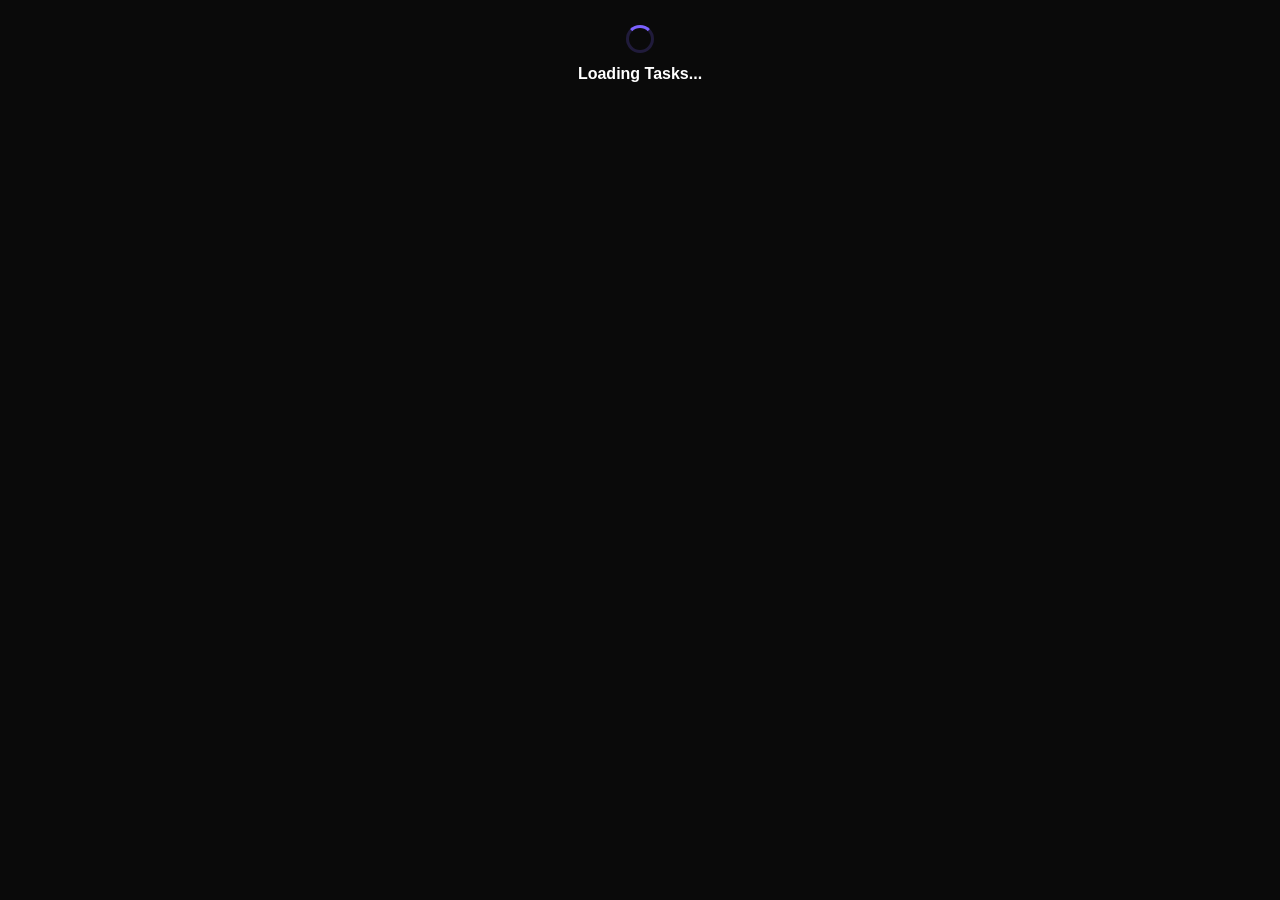
==== tasks.html @ 9cd91ea8 "Create tasks.html" ====
<!DOCTYPE html>
<html lang="en">
<head>
    <meta charset="UTF-8">
    <meta name="viewport" content="width=device-width, initial-scale=1.0">
    <title>Task Tracker Dashboard</title>
    <link rel="stylesheet" href="styles.css">
</head>
<body>
    <div class="dashboard-container">
        
        <div class="sticky-top-section">
            <div class="sticky-top-content">
                
                <div id="header-loader" class="header-loader">
                    <div class="spinner"></div>
                    <h2>Loading Tasks...</h2>
                </div>

                <div id="header-content" class="header-content" style="display: none;">
                    <header class="header">
                        
                        <div class="header-status-row">
                            <div class="status-group">
                                <div id="tasks-status" class="last-updated" style="color: #E74C3C; font-weight: bold;"></div>
                            </div>
                        </div>

                        <div class="header-main-row">
                            <div class="header-left" id="main-title-group">
                                <div class="title-group">
                                    <h1 id="main-project-title" style="display: none;">Loading Project...</h1>
                                    <div class="date-progress-wrapper">
                                        <div class="range-label" id="project-date-range">Calculating dates...</div>
                                    </div>
                                </div>
                            </div>
                            
                            <div class="header-action-row">
                                <select id="project-filter" class="header-action-btn" data-tooltip="Filter by Project" style="display: none;">
                                    <option value="All">All Projects</option>
                                </select>

                                <div class="action-buttons-group">
                                    <button id="view-toggle-btn" class="header-action-btn">
                                        <svg width="16" height="16" viewBox="0 0 24 24" fill="none" stroke="currentColor" stroke-width="2" stroke-linecap="round" stroke-linejoin="round"><path d="M1 12s4-8 11-8 11 8 11 8-4 8-11 8-11-8-11-8z"></path><circle cx="12" cy="12" r="3"></circle></svg>
                                        <span id="view-toggle-text">Hide Completed</span>
                                    </button>

                                    <button class="global-add-btn" id="add-task-btn" onclick="openAddModal()" data-tooltip="Add Custom Task">
                                        <svg width="18" height="18" viewBox="0 0 24 24" fill="none" stroke="currentColor" stroke-width="2" stroke-linecap="round" stroke-linejoin="round"><line x1="12" y1="5" x2="12" y2="19"></line><line x1="5" y1="12" x2="19" y2="12"></line></svg>
                                    </button>
                                </div>
                            </div>
                        </div>
                    </header>
                </div>

            </div>
        </div>

        <div class="calendar-wrapper">
            <div id="tasks-container" class="tasks-container">
                </div>
        </div>
    </div>

    <div id="modal-overlay" class="modal-overlay hidden">
        <div id="add-modal" class="modal hidden">
            <div class="modal-header">
                <h2>Add Custom Task</h2>
                <button class="close-btn" onclick="closeModals()">✕</button>
            </div>
            <div class="modal-body">
                <div class="form-group">
                    <label>Task Name</label>
                    <input type="text" id="add-name" placeholder="Enter task details...">
                </div>

                <div class="form-row">
                    <div class="form-group">
                        <label>Weeks Prior to Start Date</label>
                        <input type="number" id="add-wks" value="0" placeholder="e.g., 4 or -1">
                        <span style="font-size: 0.7rem; color: var(--text-secondary); margin-top: 2px;">Use negative numbers for post-launch tasks.</span>
                    </div>
                </div>

                <div class="form-group">
                    <label>Assignee</label>
                    <input type="text" id="add-assignee" placeholder="e.g., PM, Dev, Client">
                </div>
            </div>
            <div class="modal-footer">
                <button class="save-btn" onclick="saveCustomTask()">Save Task</button>
            </div>
        </div>
    </div>
    
    <script src="tasks.js"></script>
</body>
</html>
---- styles.css ----
/* File: styles.css */
/* Version: V1.37 */
/* Changes: Re-organized mobile CSS orders so #collapse-btn maps securely to order 3, with #stats-toggle-btn mapping to 4. This guarantees they stay side-by-side cleanly in standard calendar mode, and when #collapse-btn is stripped in agenda-mode, #stats-toggle-btn and #event-type-filter naturally fill the row. */
:root {
    --bg-color: #0A0A0A;
    --surface-color: #1E1E2F;
    --card-color: #2A2A40;
    --text-primary: #FFFFFF;
    --text-secondary: #A0A0B0;
    --accent-color: #7B61FF;
    --accent-hover: #9B88FF;
    --invited-color: #FFD166;
    --accepted-color: #06D6A0;
    --border-color: #33334D;
    --weekend-bg: #1A1A27;
}

* { 
    box-sizing: border-box; 
    margin: 0; 
    padding: 0; 
    font-family: -apple-system, BlinkMacSystemFont, "Segoe UI", sans-serif; 
    -ms-overflow-style: none;  
    scrollbar-width: none;  
}

::-webkit-scrollbar { display: none; }

body { background-color: var(--bg-color); color: var(--text-primary); padding: 0 10px 10px 10px; font-size: 14px; overflow-x: hidden; }

.dashboard-container { width: 100%; max-width: 1400px; margin: 0 auto; display: flex; flex-direction: column; gap: 15px; }

/* Full Bleed Opaque Header to mask scrolling */
.sticky-top-section {
    position: sticky;
    top: 0;
    z-index: 100;
    background-color: var(--bg-color); 
    width: 100vw;
    margin-left: calc(-50vw + 50%);
    margin-bottom: 5px; 
    display: flex;
    flex-direction: column;
    align-items: center;
}

.sticky-top-content {
    width: 100%;
    max-width: 1400px;
    padding: 10px 10px 0 10px;
    min-height: 90px;
}

/* Header Loader Overlay */
.header-loader {
    display: flex;
    flex-direction: column;
    align-items: center;
    justify-content: center;
    padding: 15px 0;
    gap: 12px;
    background: var(--bg-color); 
}
.spinner {
    width: 28px;
    height: 28px;
    border: 3px solid rgba(123, 97, 255, 0.2);
    border-radius: 50%;
    border-top-color: var(--accent-color);
    animation: spin 1s linear infinite;
}
.header-loader h2 { font-size: 1rem; color: var(--text-primary); font-weight: 600; }
@keyframes spin { 100% { transform: rotate(360deg); } }

/* Header Layout System */
.header {
    display: flex;
    flex-direction: column;
    gap: 5px;
    padding: 5px 0 15px 0;
    background-color: var(--bg-color);
    width: 100%;
}

.header-status-row {
    display: flex;
    justify-content: flex-end;
    width: 100%;
}

.header-main-row {
    display: flex;
    justify-content: space-between;
    align-items: flex-end;
    width: 100%;
    flex-wrap: wrap;
    gap: 15px;
}

.header-left { display: flex; align-items: center; flex: 1; min-width: 220px; }
.date-progress-wrapper { display: flex; flex-direction: column; gap: 6px; width: 100%; max-width: 300px;}
.range-label { font-size: 0.9rem; font-weight: 500; color: var(--text-primary); margin-top: 0; }

.progress-container { display: flex; flex-direction: column; gap: 4px; width: 100%; }
.progress-bar { height: 4px; background: rgba(255,255,255,0.1); border-radius: 2px; position: relative; width: 100%; }
.progress-fill { height: 100%; background: var(--accent-color); border-radius: 2px; width: 0%; }
.progress-marker { width: 2px; height: 10px; background: #FFF; position: absolute; top: -3px; left: 0%; transform: translateX(-50%); border-radius: 1px; }
.progress-text { font-size: 0.7rem; color: var(--text-secondary); font-weight: 600; text-transform: uppercase; letter-spacing: 0.5px; }

.status-group { text-align: right; margin-bottom: 2px; }
.last-updated { font-size: 0.75rem; color: var(--text-secondary); font-weight: 500; }

.header-action-row {
    display: flex;
    gap: 10px;
    flex-wrap: wrap;
    justify-content: flex-end;
    align-items: flex-end; 
    flex: 2;
}

.action-buttons-group {
    display: flex;
    flex-wrap: wrap;
    gap: 10px;
    justify-content: flex-end;
    align-items: center;
}

.mobile-wrap-group, .mobile-btn-row { display: flex; gap: 10px; }

/* Subtle styling for Dropdowns and Text Actions */
.header-action-btn {
    background-color: rgba(255, 255, 255, 0.03);
    color: var(--text-secondary);
    border: 1px solid transparent;
    padding: 6px 10px;
    border-radius: 6px;
    font-weight: 500;
    font-size: 0.85rem;
    cursor: pointer;
    transition: all 0.2s;
    height: 34px;
    display: flex;
    align-items: center;
    gap: 6px;
    outline: none;
}
.header-action-btn:hover { 
    color: var(--text-primary); 
    background-color: rgba(255, 255, 255, 0.08); 
}

select.header-action-btn {
    appearance: none;
    background: rgba(255, 255, 255, 0.03) url('data:image/svg+xml;utf8,<svg xmlns="http://www.w3.org/2000/svg" width="16" height="16" fill="%23A0A0B0" viewBox="0 0 24 24"><path d="M7 10l5 5 5-5H7z"/></svg>') no-repeat right 8px center;
    padding-right: 30px;
}
select.header-action-btn:hover {
    background: rgba(255, 255, 255, 0.08) url('data:image/svg+xml;utf8,<svg xmlns="http://www.w3.org/2000/svg" width="16" height="16" fill="%23FFFFFF" viewBox="0 0 24 24"><path d="M7 10l5 5 5-5H7z"/></svg>') no-repeat right 8px center;
}
select.header-action-btn option { background-color: var(--surface-color); color: var(--text-primary); }

/* Unified Action Buttons (+ and Upload) */
.global-add-btn, .upload-module {
    background-color: var(--surface-color); 
    color: var(--text-primary);
    border: 1px solid var(--border-color);
    border-radius: 8px;
    display: flex;
    align-items: center;
    justify-content: center;
    cursor: pointer;
    transition: all 0.2s;
    height: 38px;
    font-weight: 600;
    font-size: 0.85rem;
}
.global-add-btn { width: 38px; padding: 0; }
.upload-module { flex-direction: row; gap: 8px; padding: 8px 12px; min-width: auto; }
.global-add-btn:hover, .upload-module:hover { border-color: var(--accent-color); background-color: var(--card-color); }

/* Global Drag Overlay */
.global-drag-overlay {
    position: fixed; top: 0; left: 0; width: 100vw; height: 100vh;
    background: rgba(10, 10, 10, 0.85); z-index: 9999;
    display: flex; justify-content: center; align-items: center;
    opacity: 0; pointer-events: none; transition: opacity 0.2s ease; backdrop-filter: blur(4px);
}
.global-drag-overlay.active { opacity: 1; pointer-events: all; }
.global-drag-overlay.hidden { display: none; }

.drag-overlay-box {
    border: 3px dashed var(--accent-color); border-radius: 16px; padding: 50px 80px;
    background: var(--surface-color); display: flex; flex-direction: column; align-items: center;
    gap: 15px; box-shadow: 0 10px 40px rgba(0,0,0,0.6); max-width: 600px;
}
.drag-overlay-box svg { color: var(--accent-color); width: 64px; height: 64px; }
.drag-overlay-box h2 { font-size: 1.4rem; font-weight: 600; color: var(--text-primary); text-align: center; line-height: 1.4; }

/* Calendar Wrapper & Grid Layout */
.calendar-wrapper { width: 100%; display: flex; flex-direction: column; gap: 5px; }

/* Emphasized Day Title Row */
.grid-headers { 
    display: grid; 
    grid-template-columns: repeat(var(--col-count, 6), 1fr); 
    gap: 5px; 
    padding: 10px 5px;
    background-color: var(--surface-color);
    border: 1px solid var(--border-color);
    border-radius: 8px;
    box-shadow: 0 4px 15px rgba(0,0,0,0.4);
}
.day-label { text-align: center; font-size: 0.85rem; font-weight: bold; color: var(--text-secondary); text-transform: uppercase; }

.calendar-grid { display: flex; flex-direction: column; gap: 10px; background-color: transparent; }

/* Forces ability to scroll to top regardless of calendar depth */
.calendar-bottom-padding { height: 80vh; width: 100%; pointer-events: none; }

/* Stats Toggle Logic */
.calendar-grid.hide-stats .header-totals,
.calendar-grid.hide-stats .event-stats { display: none !important; }

/* Agenda Mode Overrides */
body.agenda-mode #collapse-btn { display: none !important; }

/* 3-Way Cycle Overrides */
/* 1. view-minimized (Ultra-collapsed) */
.calendar-grid.view-minimized .week-container { grid-template-rows: min-content !important; gap: 5px; }
.calendar-grid.view-minimized .spanning-event { display: none !important; }
.calendar-grid.view-minimized .day-bg { grid-row: 1 !important; }

/* 2. view-events (Hide Notes) */
.calendar-grid.view-events .event-notes { display: none !important; }

/* 3. view-notes (Default: Do nothing, let everything show) */

/* 3-Week Look Ahead Highlight Wrapper */
.look-ahead-wrapper {
    position: relative;
    border: 2px solid var(--accent-color);
    border-radius: 8px;
    padding: 20px 8px 8px 8px;
    margin: 15px 0 5px 0;
    background-color: rgba(123, 97, 255, 0.05);
    display: flex;
    flex-direction: column;
    gap: 10px;
}
.look-ahead-title {
    position: absolute;
    top: -12px;
    left: 15px;
    background-color: var(--bg-color);
    color: var(--accent-color);
    padding: 0 10px;
    font-size: 0.9rem;
    font-weight: 700;
    border-radius: 4px;
}

/* Week Level Grid */
.week-container {
    display: grid;
    grid-template-columns: repeat(var(--col-count, 6), 1fr);
    grid-template-rows: min-content minmax(45px, auto); /* Secures body height for completely empty weeks */
    grid-auto-rows: min-content;
    gap: 5px;
    position: relative;
}

/* Day Column Backgrounds & Headers */
.day-bg { background-color: transparent; border: 1px solid var(--border-color); border-radius: 6px; z-index: 0; }
.day-bg.dimmed-empty { border-color: rgba(51, 51, 77, 0.5); }
.today-highlight {
    border: 2px solid var(--accent-color) !important;
    background-color: rgba(123, 97, 255, 0.05) !important;
    opacity: 1 !important;
}

.cell-header { 
    z-index: 1; 
    padding: 6px 8px; 
    border-bottom: 1px solid var(--border-color); 
    background-color: var(--surface-color);
    border-radius: 5px 5px 0 0;
    display: flex; 
    justify-content: space-between; 
    align-items: center; 
}

/* Dynamic State for Headers */
.cell-header.empty-header { 
    background-color: transparent !important; 
    border-bottom-color: rgba(51, 51, 77, 0.5); 
}
.today-header { background: linear-gradient(rgba(123, 97, 255, 0.15), rgba(123, 97, 255, 0.15)), var(--surface-color) !important; }

.header-left-col { font-size: 0.8rem; font-weight: bold; color: var(--text-secondary); display: flex; align-items: center; gap: 8px; }

/* Event Cards & Segments */
/* Utilizing --group-color variable injected by JS to construct unified hover boundaries */
.event-card { 
    background-color: var(--card-color); 
    border-radius: 4px; 
    border: 2px solid transparent; 
    border-left: 3px solid var(--group-color, var(--accent-color)); 
    border-right: 3px solid transparent; 
    transition: transform 0.1s, box-shadow 0.1s, border-color 0.1s; 
    position: relative; 
}
.event-card.multi-day { border-right: 3px solid var(--group-color, var(--accent-color)); }
.event-card.special-event { border-left: 2px solid transparent; }
.event-card:hover { 
    border-color: var(--group-color, var(--accent-color)) !important;
    transform: translateY(-1px); 
    box-shadow: 0 4px 12px rgba(0,0,0,0.3); 
    z-index: 10; 
}

.spanning-event { z-index: 2; padding: 0; }
.day-segment { 
    padding: 6px 8px; 
    display: flex; 
    flex-direction: column; 
    justify-content: flex-start; 
    gap: 4px;
    height: 100%; 
    cursor: pointer; 
    position: relative; 
    transition: background-color 0.1s; 
}
.day-segment:first-child { border-top-left-radius: 4px; border-bottom-left-radius: 4px; }
.day-segment:last-child { border-top-right-radius: 4px; border-bottom-right-radius: 4px; }
.day-segment:hover { background-color: rgba(255, 255, 255, 0.05); }

/* Multi-Day Display Behaviors */
.hidden-title { opacity: 0; transition: opacity 0.2s ease; }
.day-segment:hover .hidden-title { opacity: 1; }

/* Event Text & Icons */
.event-name-wrapper {
    display: flex;
    flex-direction: row-reverse; /* Flips the standard order so titles can claim left-aligned space when stats are removed */
    justify-content: flex-end;
    align-items: center; 
    gap: 6px;
    min-height: 2.6em; /* Forces card wrapper height to ALWAYS equal minimum 2 text lines */
}
.event-name-target { flex: 1; min-width: 0; }
.event-name { 
    font-size: calc(0.8rem - 2px); 
    font-weight: normal; 
    margin-bottom: 0; 
    white-space: normal; 
    word-wrap: break-word; 
    line-height: 1.3;
    max-height: 2.6em;
    display: -webkit-box;
    -webkit-line-clamp: 2;
    -webkit-box-orient: vertical;
    overflow: hidden;
    text-overflow: ellipsis;
}
.project-tag { font-size: 0.65rem; color: var(--text-secondary); opacity: 0.8; margin-top: 2px; text-transform: uppercase; letter-spacing: 0.5px;}

.event-notes {
    font-size: calc(0.8rem - 2px);
    color: rgba(255, 255, 255, 0.6);
    font-style: italic;
    margin-top: 0;
    margin-bottom: 0;
    white-space: pre-wrap;
    word-wrap: break-word;
    line-height: 1.25;
}

/* Circular Stats & Type Icons */
.event-stats, .header-totals { display: flex; flex-direction: row; justify-content: flex-end; align-items: center; gap: 2px; font-size: 0.75rem; font-weight: 600; }
.stat-circle { 
    display: inline-flex; justify-content: center; align-items: center; 
    width: 20px; height: 20px; border-radius: 50%; border: 1.5px solid; 
    font-size: 0.7rem; cursor: pointer;
    transition: transform 0.2s ease, box-shadow 0.2s ease;
}
.stat-circle:hover {
    transform: scale(1.15);
    box-shadow: 0 2px 5px rgba(0,0,0,0.3);
    z-index: 2;
}
.accepted-circle { border-color: var(--accepted-color); color: var(--accepted-color); }
.invited-circle { border-color: var(--invited-color); color: var(--invited-color); }

.type-icon { display: flex; align-items: center; justify-content: center; flex-shrink: 0; margin-top: -1px; color: #4A90E2;}

/* Agenda View Styles */
.agenda-week-container { display: flex; flex-direction: column; gap: 0; }
.agenda-day-row { display: flex; gap: 15px; padding: 12px 10px; border-bottom: 1px solid var(--border-color); }
.agenda-day-row.today-agenda-row { background-color: rgba(123, 97, 255, 0.05); border-left: 3px solid var(--accent-color); }
.agenda-day-row.empty-agenda-row { opacity: 0.5; }

.agenda-day-left { width: 50px; flex-shrink: 0; display: flex; flex-direction: column; align-items: center; justify-content: flex-start; }
.agenda-date { font-size: 1.1rem; font-weight: bold; color: var(--text-primary); }
.agenda-day-name { font-size: 0.8rem; color: var(--text-secondary); text-transform: uppercase; }

.agenda-daily-stats { display: flex; gap: 4px; margin-top: 8px; justify-content: center; flex-wrap: wrap; }
.calendar-grid.hide-stats .agenda-daily-stats { display: none !important; }

.agenda-day-right { flex: 1; display: flex; flex-direction: column; gap: 8px; min-width: 0; justify-content: center; }
.agenda-empty-text { font-size: 0.85rem; font-style: italic; color: var(--text-secondary); padding: 5px 0; }

.agenda-event-card { 
    background: var(--card-color); 
    border-left: 4px solid transparent; 
    border-radius: 6px; 
    position: relative;
    transition: transform 0.1s, box-shadow 0.1s; 
}
.agenda-event-card:hover { transform: translateY(-1px); box-shadow: 0 4px 12px rgba(0,0,0,0.3); z-index: 10; }
.agenda-event-card .day-segment { padding: 8px 10px; }

/* Modals */
.modal-overlay { position: fixed; top: 0; left: 0; width: 100%; height: 100%; background: rgba(0,0,0,0.7); z-index: 1000; display: flex; justify-content: center; align-items: center; }
.modal-overlay.hidden { display: none; }
.modal { 
    background: var(--surface-color); 
    width: 90%; 
    max-width: 400px; 
    border-radius: 10px; 
    border: 1px solid var(--border-color); 
    box-shadow: 0 10px 30px rgba(0,0,0,0.5); 
    display: flex;
    flex-direction: column;
    max-height: 85vh; /* Bounds the modal frame so internal body can scroll */
}
.modal.hidden { display: none; }
.modal-header { display: flex; justify-content: space-between; align-items: center; padding: 15px 20px; background: rgba(0,0,0,0.2); border-bottom: 1px solid var(--border-color); flex-shrink: 0; }
.modal-header h2 { font-size: 1.1rem; }
.close-btn { background: none; border: none; color: var(--text-secondary); font-size: 1.2rem; cursor: pointer; }
.close-btn:hover { color: white; }

.modal-body { 
    padding: 20px; 
    display: flex; 
    flex-direction: column; 
    gap: 15px; 
    overflow-y: auto; /* Activates internal scrolling */
    flex: 1;
}

.modal-footer {
    display: flex; 
    justify-content: space-between; 
    align-items: center; 
    gap: 10px;
    padding: 15px 20px;
    background: var(--surface-color);
    border-top: 1px solid var(--border-color);
    flex-shrink: 0;
}

.form-row { display: flex; gap: 15px; }
.form-group { display: flex; flex-direction: column; gap: 5px; flex: 1; }
.form-group label { font-size: 0.8rem; color: var(--text-secondary); font-weight: 600; }
.form-group input, .form-group textarea, .form-group select { width: 100%; background: var(--bg-color); border: 1px solid var(--border-color); color: white; padding: 10px; border-radius: 6px; font-size: 0.9rem; outline: none; }
.form-group input:focus, .form-group textarea:focus, .form-group select:focus { border-color: var(--accent-color); }
.form-group textarea { resize: vertical; }

/* Fully Clickable Native Date Inputs */
input[type="date"] { position: relative; cursor: pointer; }
input[type="date"]::-webkit-calendar-picker-indicator { position: absolute; top: 0; left: 0; width: 100%; height: 100%; opacity: 0; cursor: pointer; background: transparent; color: transparent; }

/* Modal Footer Actions */
.save-btn { background: var(--accent-color); color: white; border: none; padding: 12px; border-radius: 6px; font-weight: bold; cursor: pointer; transition: background 0.2s; flex: 1;}
.save-btn:hover { background: var(--accent-hover); }
.delete-btn { background: transparent; color: #E74C3C; border: 1px solid #E74C3C; padding: 12px; border-radius: 6px; font-weight: bold; cursor: pointer; transition: background 0.2s; flex: 1;}
.delete-btn:hover { background: rgba(231, 76, 60, 0.1); }

/* Imported Note */
.imported-note { display: flex; align-items: center; justify-content: center; gap: 8px; background-color: rgba(255, 255, 255, 0.05); border-radius: 6px; padding: 10px; font-size: 0.85rem; color: var(--text-secondary); font-weight: 600; flex: 1; height: 100%; }

/* Dynamic Daily Stat Editors */
.daily-stats-list { display: flex; flex-direction: column; gap: 12px; padding-top: 5px; }
.daily-stat-row { display: flex; flex-direction: column; gap: 8px; padding-bottom: 12px; border-bottom: 1px solid rgba(255,255,255,0.05); transition: background-color 0.3s; }
.daily-stat-row:last-child { border-bottom: none; padding-bottom: 0; }

.daily-stat-row.single-day-mode { border-bottom: none; padding-bottom: 0; }

.daily-stat-row.highlighted-row {
    background-color: rgba(123, 97, 255, 0.15);
    border: 1px solid var(--accent-color);
    border-radius: 6px;
    padding: 10px;
    margin: 0 -5px; 
}
.daily-stat-row-top { display: flex; align-items: center; gap: 15px; }
.stat-date-label { width: 45px; font-size: 0.8rem; font-weight: bold; color: var(--text-secondary); }
.edit-note-input { width: 100%; background: var(--bg-color); border: 1px solid var(--border-color); color: white; padding: 10px; border-radius: 6px; font-size: 0.9rem; outline: none; resize: vertical; }
.edit-note-input:focus { border-color: var(--accent-color); }

/* Inline Stat Editors */
.inline-edit-input {
    width: 24px;
    height: 20px;
    font-size: 0.75rem;
    font-weight: bold;
    text-align: center;
    border: none;
    border-radius: 10px;
    background: #FFFFFF;
    color: #000000;
    outline: none;
    -moz-appearance: textfield; /* Hides arrows in Firefox */
}

/* Hides up/down arrows in Chrome/Safari/Edge */
.inline-edit-input::-webkit-outer-spin-button,
.inline-edit-input::-webkit-inner-spin-button {
    -webkit-appearance: none;
    margin: 0;
}

/* Instant CSS Tooltips */
[data-tooltip] {
    position: relative;
}
[data-tooltip]::before {
    content: attr(data-tooltip);
    position: absolute;
    bottom: 100%;
    left: 50%;
    transform: translateX(-50%) translateY(4px);
    margin-bottom: 6px;
    padding: 4px 6px; /* Reduced padding */
    background: #FFFFFF;
    color: #000000;
    font-size: 0.65rem; /* Reduced font size */
    font-weight: 700;
    white-space: nowrap;
    border-radius: 4px;
    opacity: 0;
    visibility: hidden;
    transition: opacity 0.15s ease, transform 0.15s ease;
    pointer-events: none;
    z-index: 9999;
    box-shadow: 0 4px 12px rgba(0,0,0,0.3);
}
[data-tooltip]:hover::before {
    opacity: 1;
    visibility: visible;
    transform: translateX(-50%) translateY(0);
}
.event-name-target[data-tooltip]::before {
    white-space: normal;
    width: max-content;
    max-width: 220px;
    text-align: center;
    font-weight: 500;
}

/* Mobile Media Queries */
@media (max-width: 768px) {
    .header-action-row { display: flex; flex-direction: column; align-items: stretch; }
    #project-filter { width: 100%; margin-bottom: 5px; }
    
    .action-buttons-group { width: 100%; justify-content: flex-start; }
    .action-buttons-group > * { flex: 0 0 auto; }

    /* Default Calendar Mobile Layout */
    #view-toggle-btn { width: 100%; order: 1; justify-content: center; }
    #event-type-filter { width: 100%; order: 2; }
    #collapse-btn { width: calc(50% - 5px); order: 3; justify-content: center; }
    #stats-toggle-btn { width: calc(50% - 5px); order: 4; justify-content: center; }
    #upload-btn { width: calc(50% - 5px); order: 5; justify-content: center; }
    .global-add-btn { width: calc(50% - 5px); order: 6; justify-content: center; }

    /* Default Agenda Mobile Layout */
    body.agenda-mode #event-type-filter { width: calc(50% - 5px); order: 2; }
    body.agenda-mode #stats-toggle-btn { width: calc(50% - 5px); order: 4; }
    body.agenda-mode #collapse-btn { display: none !important; }
}
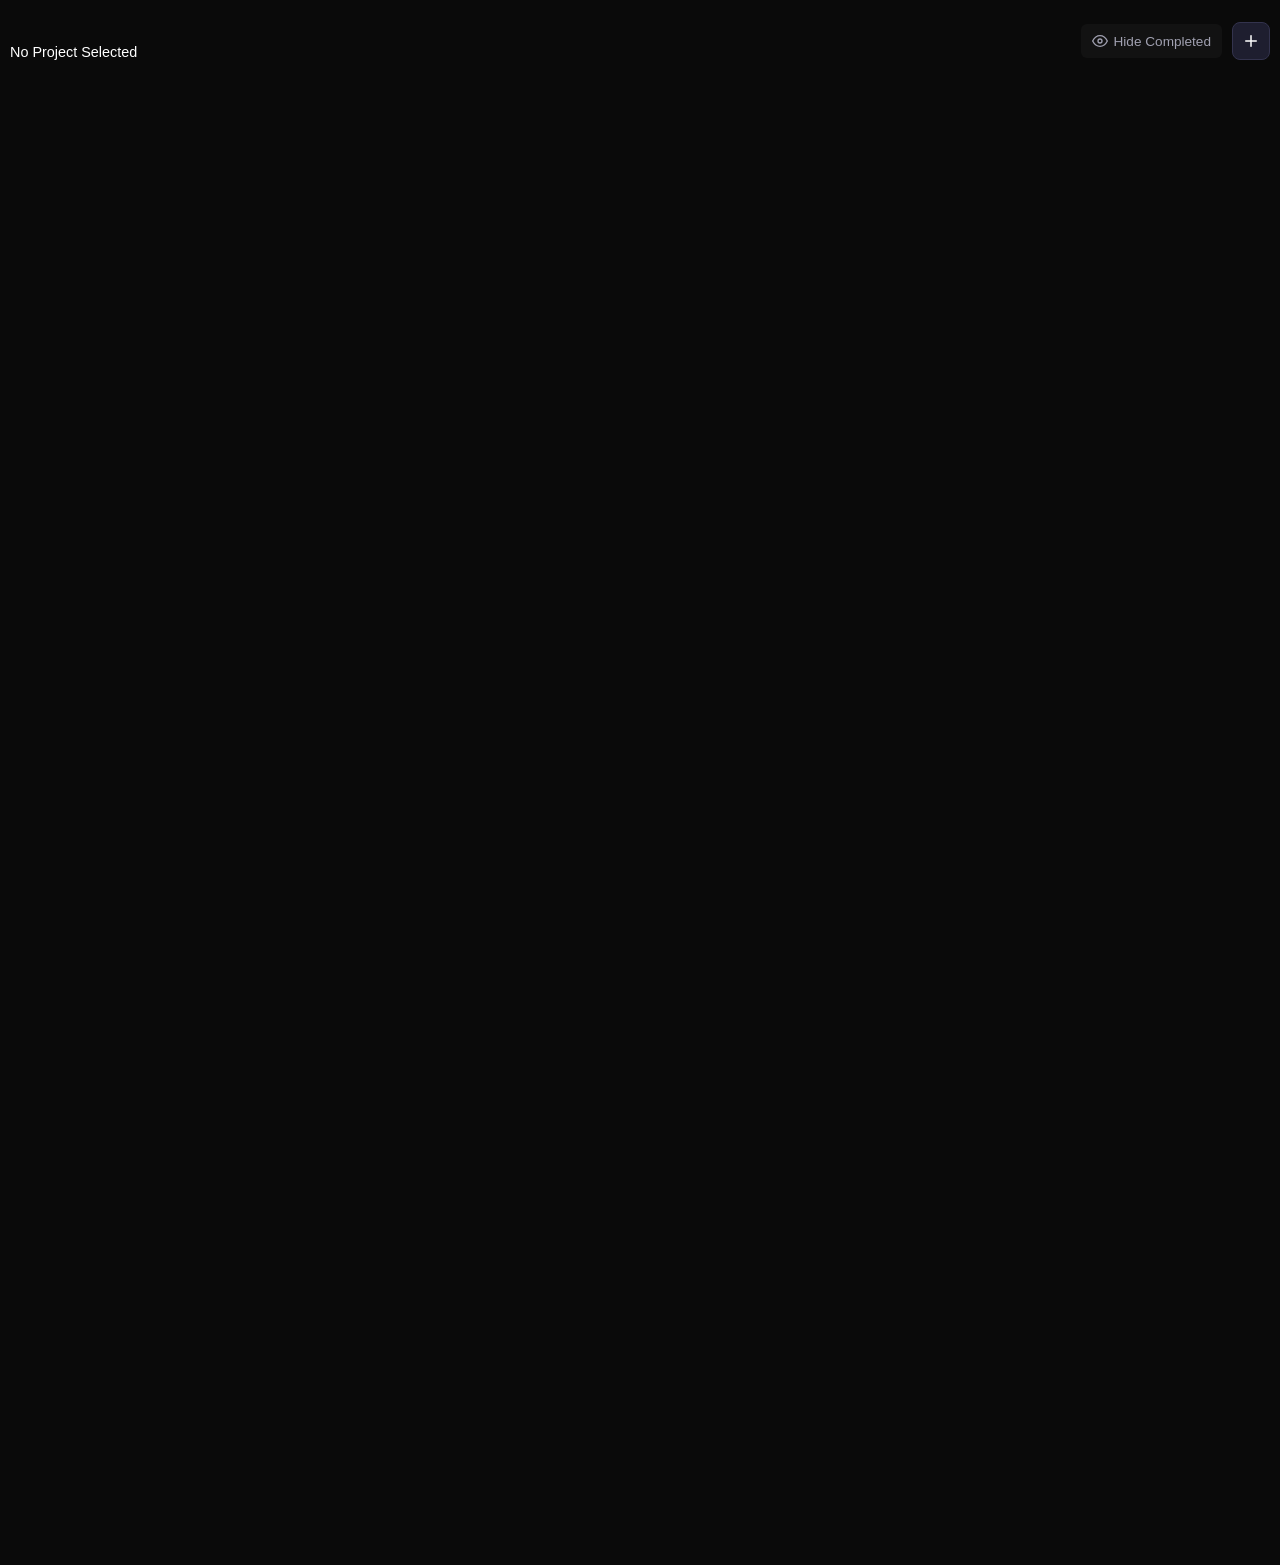
==== commit a363d6f3: "Update tasks.html" ====
--- a/tasks.html
+++ b/tasks.html
@@ -62,6 +62,7 @@
         <div class="calendar-wrapper">
             <div id="tasks-container" class="tasks-container">
                 </div>
+            <div class="calendar-bottom-padding"></div>
         </div>
     </div>
 
--- a/styles.css
+++ b/styles.css
@@ -1,6 +1,6 @@
 /* File: styles.css */
-/* Version: V1.37 */
-/* Changes: Re-organized mobile CSS orders so #collapse-btn maps securely to order 3, with #stats-toggle-btn mapping to 4. This guarantees they stay side-by-side cleanly in standard calendar mode, and when #collapse-btn is stripped in agenda-mode, #stats-toggle-btn and #event-type-filter naturally fill the row. */
+/* Version: V1.38 */
+/* Changes: Preserved entire calendar structural CSS. Appended specific task-tracker modular UI elements (.task-card, .task-notes-wrapper, .task-checkbox) to cleanly piggyback on the native variable system and dark mode schema. */
 :root {
     --bg-color: #0A0A0A;
     --surface-color: #1E1E2F;
@@ -234,8 +234,6 @@
 
 /* 2. view-events (Hide Notes) */
 .calendar-grid.view-events .event-notes { display: none !important; }
-
-/* 3. view-notes (Default: Do nothing, let everything show) */
 
 /* 3-Week Look Ahead Highlight Wrapper */
 .look-ahead-wrapper {
@@ -560,6 +558,156 @@
     font-weight: 500;
 }
 
+/* ===== TASK TRACKER SPECIFIC STYLES ===== */
+
+.tasks-container {
+    display: flex;
+    flex-direction: column;
+    gap: 8px;
+    padding-bottom: 80vh; /* Scroll padding */
+}
+
+.empty-agenda-text {
+    text-align: center;
+    padding: 40px 20px;
+    font-size: 1.1rem;
+    color: var(--text-secondary);
+    font-style: italic;
+    background: rgba(255,255,255,0.02);
+    border-radius: 8px;
+    border: 1px dashed var(--border-color);
+}
+
+.task-card {
+    background-color: var(--card-color);
+    border-radius: 6px;
+    border-left: 4px solid var(--border-color);
+    border-right: 1px solid var(--border-color);
+    border-top: 1px solid var(--border-color);
+    border-bottom: 1px solid var(--border-color);
+    padding: 12px 15px;
+    display: flex;
+    flex-direction: column;
+    gap: 10px;
+    transition: border-color 0.2s, background-color 0.2s;
+}
+
+.task-card.task-past-due {
+    border-left: 4px solid #E74C3C;
+    background-color: rgba(231, 76, 60, 0.05);
+}
+
+.task-card.task-look-ahead {
+    border-left: 4px solid var(--accent-color);
+}
+
+.task-card.task-completed {
+    opacity: 0.5;
+    border-left: 4px solid var(--accepted-color);
+}
+.task-card.task-completed .task-name {
+    text-decoration: line-through;
+}
+
+.task-header {
+    display: flex;
+    align-items: flex-start;
+    gap: 15px;
+}
+
+.task-checkbox {
+    width: 22px;
+    height: 22px;
+    cursor: pointer;
+    accent-color: var(--accent-color);
+    flex-shrink: 0;
+    margin-top: 2px;
+}
+
+.task-info {
+    display: flex;
+    flex-direction: column;
+    gap: 4px;
+    flex: 1;
+    min-width: 0;
+}
+
+.task-title-row {
+    display: flex;
+    align-items: center;
+    gap: 10px;
+    flex-wrap: wrap;
+}
+
+.task-name {
+    font-size: 1rem;
+    font-weight: 600;
+    color: var(--text-primary);
+}
+
+.task-assignee-badge {
+    background: rgba(255,255,255,0.1);
+    color: var(--text-secondary);
+    padding: 2px 8px;
+    border-radius: 10px;
+    font-size: 0.7rem;
+    font-weight: 700;
+    text-transform: uppercase;
+}
+
+.task-project-badge {
+    background: var(--accent-color);
+    color: white;
+    padding: 2px 8px;
+    border-radius: 4px;
+    font-size: 0.7rem;
+    font-weight: 600;
+}
+
+.task-meta-row {
+    display: flex;
+    align-items: center;
+    gap: 10px;
+}
+
+.task-date {
+    font-size: 0.8rem;
+    font-weight: 600;
+    color: var(--text-secondary);
+}
+
+.text-danger {
+    color: #E74C3C !important;
+}
+
+.task-notes-wrapper {
+    margin-left: 37px; /* Align with text, bypassing checkbox */
+}
+
+.task-notes-input {
+    width: 100%;
+    background: rgba(255,255,255,0.03);
+    border: 1px solid transparent;
+    color: var(--text-primary);
+    padding: 8px 10px;
+    border-radius: 6px;
+    font-size: 0.85rem;
+    resize: vertical;
+    min-height: 40px;
+    transition: all 0.2s ease;
+    font-style: italic;
+}
+
+.task-notes-input:focus {
+    border-color: var(--accent-color);
+    background: var(--bg-color);
+    outline: none;
+}
+
+.task-notes-input:hover:not(:focus) {
+    background: rgba(255,255,255,0.06);
+}
+
 /* Mobile Media Queries */
 @media (max-width: 768px) {
     .header-action-row { display: flex; flex-direction: column; align-items: stretch; }
@@ -569,9 +717,9 @@
     .action-buttons-group > * { flex: 0 0 auto; }
 
     /* Default Calendar Mobile Layout */
+    #collapse-btn { width: calc(50% - 5px); order: 3; justify-content: center; }
     #view-toggle-btn { width: 100%; order: 1; justify-content: center; }
     #event-type-filter { width: 100%; order: 2; }
-    #collapse-btn { width: calc(50% - 5px); order: 3; justify-content: center; }
     #stats-toggle-btn { width: calc(50% - 5px); order: 4; justify-content: center; }
     #upload-btn { width: calc(50% - 5px); order: 5; justify-content: center; }
     .global-add-btn { width: calc(50% - 5px); order: 6; justify-content: center; }
@@ -580,4 +728,6 @@
     body.agenda-mode #event-type-filter { width: calc(50% - 5px); order: 2; }
     body.agenda-mode #stats-toggle-btn { width: calc(50% - 5px); order: 4; }
     body.agenda-mode #collapse-btn { display: none !important; }
-}
+
+    .task-notes-wrapper { margin-left: 0; }
+}
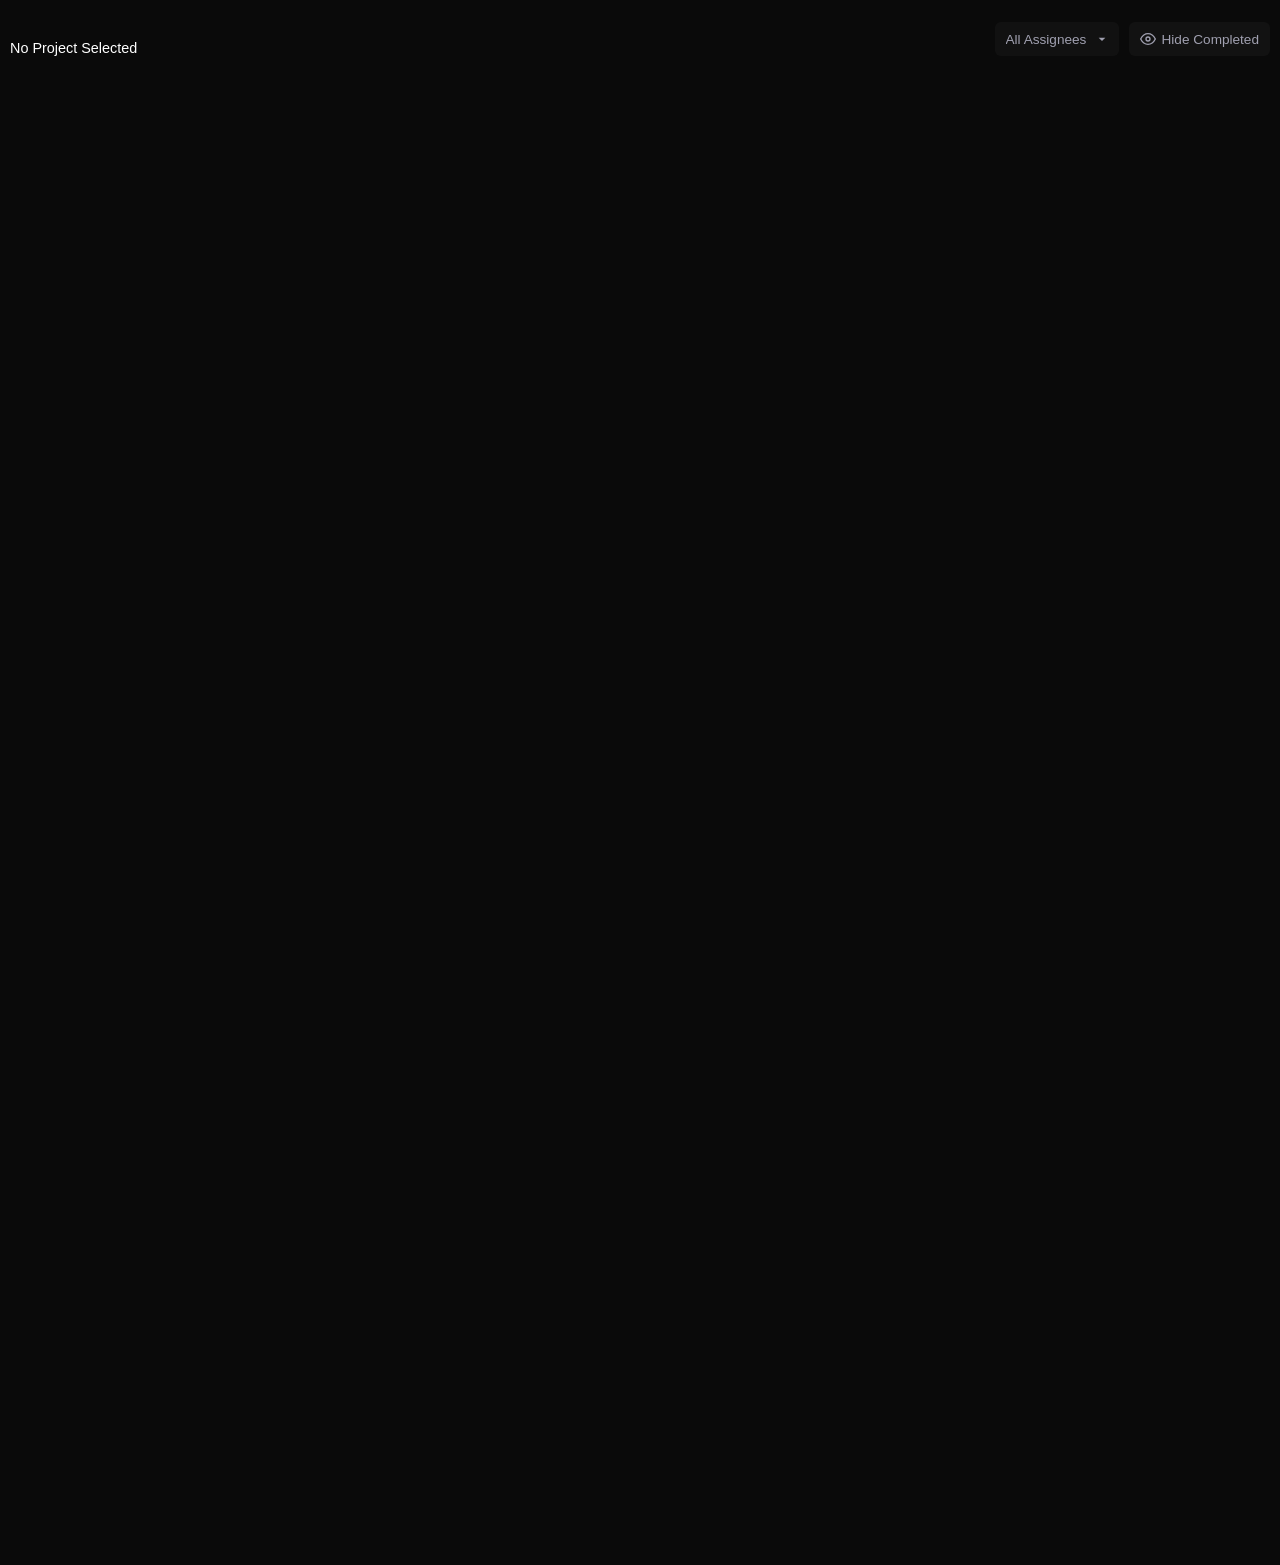
==== commit 3a6827fa: "Update tasks.html" ====
--- a/tasks.html
+++ b/tasks.html
@@ -37,18 +37,18 @@
                             </div>
                             
                             <div class="header-action-row">
-                                <select id="project-filter" class="header-action-btn" data-tooltip="Filter by Project" style="display: none;">
-                                    <option value="All">All Projects</option>
-                                </select>
+                                <div class="action-buttons-group">
+                                    <select id="project-filter" class="header-action-btn" data-tooltip="Filter by Project" style="display: none;">
+                                        <option value="All">All Projects</option>
+                                    </select>
 
-                                <div class="action-buttons-group">
+                                    <select id="assignee-filter" class="header-action-btn" data-tooltip="Filter by Assignee">
+                                        <option value="All">All Assignees</option>
+                                        </select>
+
                                     <button id="view-toggle-btn" class="header-action-btn">
                                         <svg width="16" height="16" viewBox="0 0 24 24" fill="none" stroke="currentColor" stroke-width="2" stroke-linecap="round" stroke-linejoin="round"><path d="M1 12s4-8 11-8 11 8 11 8-4 8-11 8-11-8-11-8z"></path><circle cx="12" cy="12" r="3"></circle></svg>
                                         <span id="view-toggle-text">Hide Completed</span>
-                                    </button>
-
-                                    <button class="global-add-btn" id="add-task-btn" onclick="openAddModal()" data-tooltip="Add Custom Task">
-                                        <svg width="18" height="18" viewBox="0 0 24 24" fill="none" stroke="currentColor" stroke-width="2" stroke-linecap="round" stroke-linejoin="round"><line x1="12" y1="5" x2="12" y2="19"></line><line x1="5" y1="12" x2="19" y2="12"></line></svg>
                                     </button>
                                 </div>
                             </div>
@@ -73,22 +73,16 @@
                 <button class="close-btn" onclick="closeModals()">✕</button>
             </div>
             <div class="modal-body">
+                <input type="hidden" id="add-target-date">
+                
                 <div class="form-group">
                     <label>Task Name</label>
                     <input type="text" id="add-name" placeholder="Enter task details...">
                 </div>
 
-                <div class="form-row">
-                    <div class="form-group">
-                        <label>Weeks Prior to Start Date</label>
-                        <input type="number" id="add-wks" value="0" placeholder="e.g., 4 or -1">
-                        <span style="font-size: 0.7rem; color: var(--text-secondary); margin-top: 2px;">Use negative numbers for post-launch tasks.</span>
-                    </div>
-                </div>
-
                 <div class="form-group">
                     <label>Assignee</label>
-                    <input type="text" id="add-assignee" placeholder="e.g., PM, Dev, Client">
+                    <input type="text" id="add-assignee" placeholder="e.g., CGO, CGAO, CGS, PCC">
                 </div>
             </div>
             <div class="modal-footer">
--- a/styles.css
+++ b/styles.css
@@ -731,3 +731,169 @@
 
     .task-notes-wrapper { margin-left: 0; }
 }
+
+/* ===== TASK TRACKER SPECIFIC STYLES ===== */
+
+.tasks-container {
+    display: flex;
+    flex-direction: column;
+    gap: 0;
+}
+
+.empty-agenda-text {
+    text-align: center;
+    padding: 40px 20px;
+    font-size: 1.1rem;
+    color: var(--text-secondary);
+    font-style: italic;
+    background: rgba(255,255,255,0.02);
+    border-radius: 8px;
+    border: 1px dashed var(--border-color);
+}
+
+.task-category-header {
+    font-size: 1.05rem;
+    font-weight: 700;
+    color: var(--accent-hover);
+    margin-top: 15px;
+    margin-bottom: 5px;
+    padding-bottom: 4px;
+    border-bottom: 1px solid rgba(255,255,255,0.05);
+    text-transform: uppercase;
+    letter-spacing: 1px;
+}
+
+.task-category-header:first-child {
+    margin-top: 0;
+}
+
+.task-subcategory-header {
+    font-size: 0.85rem;
+    font-weight: 600;
+    color: var(--text-secondary);
+    margin-top: 8px;
+    margin-bottom: 6px;
+    margin-left: 10px;
+    text-transform: uppercase;
+}
+
+.task-row {
+    display: flex;
+    flex-direction: column;
+    gap: 8px;
+    padding: 8px 10px;
+    margin-bottom: 4px;
+    background: rgba(255, 255, 255, 0.02);
+    border-radius: 6px;
+    border-left: 3px solid transparent;
+    transition: background 0.2s, opacity 0.2s;
+}
+
+.task-row:hover {
+    background: rgba(255, 255, 255, 0.05);
+}
+
+.task-row.past-due {
+    border-left-color: #E74C3C;
+    background: rgba(231, 76, 60, 0.05);
+}
+
+.task-row.completed {
+    opacity: 0.4;
+    border-left-color: var(--accepted-color);
+}
+
+.task-row.completed .task-name {
+    text-decoration: line-through;
+}
+
+.task-main-line {
+    display: flex;
+    align-items: center;
+    gap: 12px;
+}
+
+.task-checkbox-lg {
+    width: 20px;
+    height: 20px;
+    cursor: pointer;
+    accent-color: var(--accent-color);
+    flex-shrink: 0;
+}
+
+.task-assignee-large {
+    background: rgba(255,255,255,0.08);
+    color: var(--text-primary);
+    padding: 4px 10px;
+    border-radius: 6px;
+    font-size: 0.85rem;
+    font-weight: 700;
+    text-transform: uppercase;
+    flex-shrink: 0;
+    min-width: 60px;
+    text-align: center;
+}
+
+.task-name {
+    font-size: 1rem;
+    font-weight: 500;
+    color: var(--text-primary);
+    flex: 1;
+    line-height: 1.3;
+}
+
+.text-danger {
+    color: #E74C3C !important;
+}
+
+.task-project-badge {
+    background: var(--accent-color);
+    color: white;
+    padding: 2px 6px;
+    border-radius: 4px;
+    font-size: 0.65rem;
+    font-weight: 600;
+    margin-left: 6px;
+    vertical-align: middle;
+}
+
+.note-toggle-btn {
+    background: transparent;
+    border: none;
+    color: var(--accent-color);
+    font-size: 0.85rem;
+    font-weight: 600;
+    cursor: pointer;
+    padding: 4px 8px;
+    border-radius: 4px;
+    transition: background 0.2s;
+    flex-shrink: 0;
+}
+
+.note-toggle-btn:hover {
+    background: rgba(123, 97, 255, 0.15);
+}
+
+.task-note-container {
+    padding-left: 42px; /* Indents to align under task name, past checkbox */
+    padding-right: 10px;
+}
+
+.task-notes-input-dark {
+    width: 100%;
+    background: var(--bg-color);
+    border: 1px solid var(--border-color);
+    color: var(--text-primary);
+    padding: 10px 12px;
+    border-radius: 6px;
+    font-size: 0.9rem;
+    font-style: italic;
+    resize: vertical;
+    min-height: 60px;
+    outline: none;
+    transition: border-color 0.2s;
+}
+
+.task-notes-input-dark:focus {
+    border-color: var(--accent-color);
+}
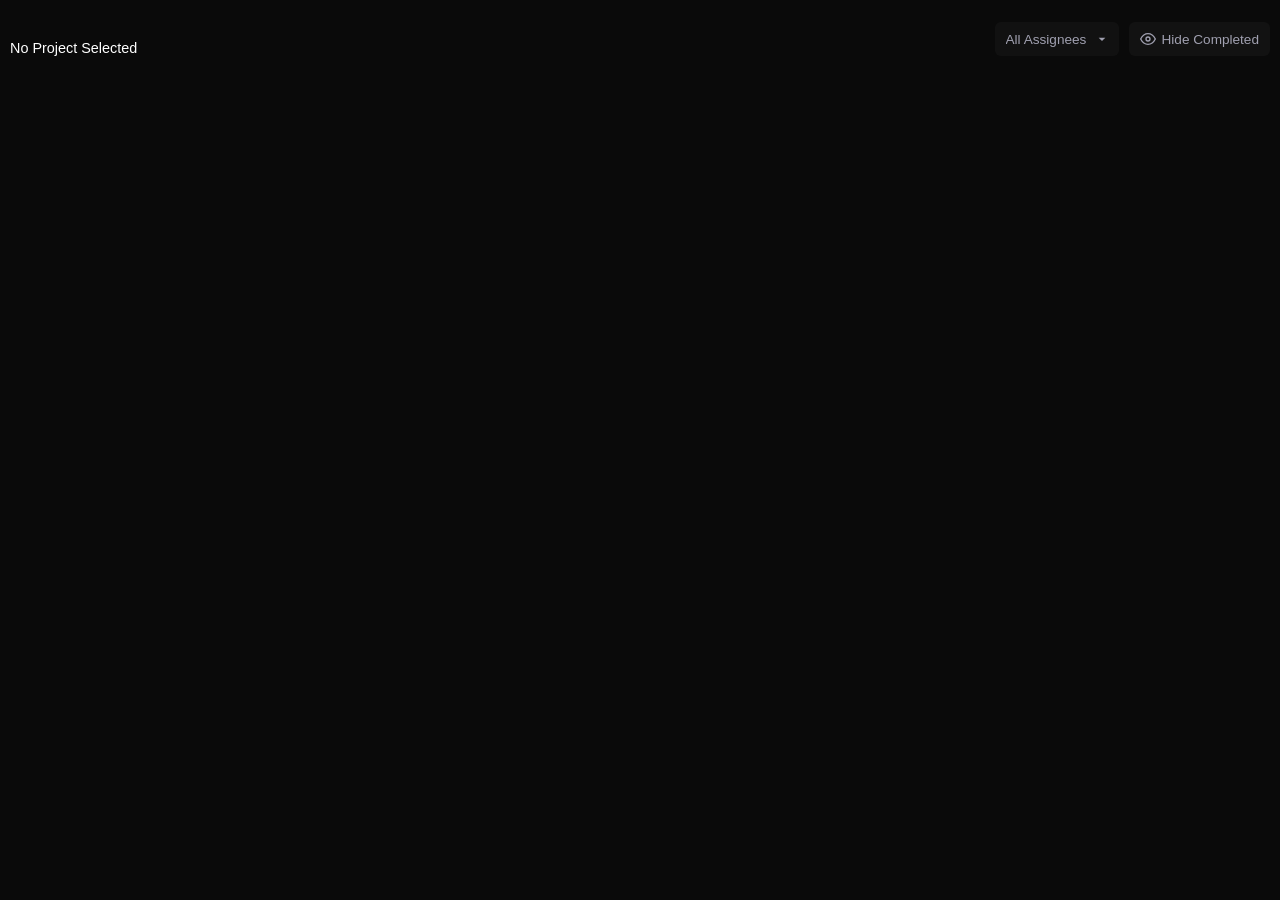
==== commit d23b2ec1: "Update tasks.html" ====
--- a/tasks.html
+++ b/tasks.html
@@ -69,7 +69,7 @@
     <div id="modal-overlay" class="modal-overlay hidden">
         <div id="add-modal" class="modal hidden">
             <div class="modal-header">
-                <h2>Add Custom Task</h2>
+                <h2 id="add-modal-title">Add Task</h2>
                 <button class="close-btn" onclick="closeModals()">✕</button>
             </div>
             <div class="modal-body">
--- a/styles.css
+++ b/styles.css
@@ -1,6 +1,6 @@
 /* File: styles.css */
-/* Version: V1.38 */
-/* Changes: Preserved entire calendar structural CSS. Appended specific task-tracker modular UI elements (.task-card, .task-notes-wrapper, .task-checkbox) to cleanly piggyback on the native variable system and dark mode schema. */
+/* Version: V1.39 */
+/* Changes: Unified stylesheet containing all structural, modal, Calendar, Agenda, and Implementation Task Tracker layout properties. */
 :root {
     --bg-color: #0A0A0A;
     --surface-color: #1E1E2F;
@@ -234,6 +234,8 @@
 
 /* 2. view-events (Hide Notes) */
 .calendar-grid.view-events .event-notes { display: none !important; }
+
+/* 3. view-notes (Default: Do nothing, let everything show) */
 
 /* 3-Week Look Ahead Highlight Wrapper */
 .look-ahead-wrapper {
@@ -393,7 +395,7 @@
 
 .type-icon { display: flex; align-items: center; justify-content: center; flex-shrink: 0; margin-top: -1px; color: #4A90E2;}
 
-/* Agenda View Styles */
+/* Agenda View Styles (Calendar Site) */
 .agenda-week-container { display: flex; flex-direction: column; gap: 0; }
 .agenda-day-row { display: flex; gap: 15px; padding: 12px 10px; border-bottom: 1px solid var(--border-color); }
 .agenda-day-row.today-agenda-row { background-color: rgba(123, 97, 255, 0.05); border-left: 3px solid var(--accent-color); }
@@ -558,179 +560,6 @@
     font-weight: 500;
 }
 
-/* ===== TASK TRACKER SPECIFIC STYLES ===== */
-
-.tasks-container {
-    display: flex;
-    flex-direction: column;
-    gap: 8px;
-    padding-bottom: 80vh; /* Scroll padding */
-}
-
-.empty-agenda-text {
-    text-align: center;
-    padding: 40px 20px;
-    font-size: 1.1rem;
-    color: var(--text-secondary);
-    font-style: italic;
-    background: rgba(255,255,255,0.02);
-    border-radius: 8px;
-    border: 1px dashed var(--border-color);
-}
-
-.task-card {
-    background-color: var(--card-color);
-    border-radius: 6px;
-    border-left: 4px solid var(--border-color);
-    border-right: 1px solid var(--border-color);
-    border-top: 1px solid var(--border-color);
-    border-bottom: 1px solid var(--border-color);
-    padding: 12px 15px;
-    display: flex;
-    flex-direction: column;
-    gap: 10px;
-    transition: border-color 0.2s, background-color 0.2s;
-}
-
-.task-card.task-past-due {
-    border-left: 4px solid #E74C3C;
-    background-color: rgba(231, 76, 60, 0.05);
-}
-
-.task-card.task-look-ahead {
-    border-left: 4px solid var(--accent-color);
-}
-
-.task-card.task-completed {
-    opacity: 0.5;
-    border-left: 4px solid var(--accepted-color);
-}
-.task-card.task-completed .task-name {
-    text-decoration: line-through;
-}
-
-.task-header {
-    display: flex;
-    align-items: flex-start;
-    gap: 15px;
-}
-
-.task-checkbox {
-    width: 22px;
-    height: 22px;
-    cursor: pointer;
-    accent-color: var(--accent-color);
-    flex-shrink: 0;
-    margin-top: 2px;
-}
-
-.task-info {
-    display: flex;
-    flex-direction: column;
-    gap: 4px;
-    flex: 1;
-    min-width: 0;
-}
-
-.task-title-row {
-    display: flex;
-    align-items: center;
-    gap: 10px;
-    flex-wrap: wrap;
-}
-
-.task-name {
-    font-size: 1rem;
-    font-weight: 600;
-    color: var(--text-primary);
-}
-
-.task-assignee-badge {
-    background: rgba(255,255,255,0.1);
-    color: var(--text-secondary);
-    padding: 2px 8px;
-    border-radius: 10px;
-    font-size: 0.7rem;
-    font-weight: 700;
-    text-transform: uppercase;
-}
-
-.task-project-badge {
-    background: var(--accent-color);
-    color: white;
-    padding: 2px 8px;
-    border-radius: 4px;
-    font-size: 0.7rem;
-    font-weight: 600;
-}
-
-.task-meta-row {
-    display: flex;
-    align-items: center;
-    gap: 10px;
-}
-
-.task-date {
-    font-size: 0.8rem;
-    font-weight: 600;
-    color: var(--text-secondary);
-}
-
-.text-danger {
-    color: #E74C3C !important;
-}
-
-.task-notes-wrapper {
-    margin-left: 37px; /* Align with text, bypassing checkbox */
-}
-
-.task-notes-input {
-    width: 100%;
-    background: rgba(255,255,255,0.03);
-    border: 1px solid transparent;
-    color: var(--text-primary);
-    padding: 8px 10px;
-    border-radius: 6px;
-    font-size: 0.85rem;
-    resize: vertical;
-    min-height: 40px;
-    transition: all 0.2s ease;
-    font-style: italic;
-}
-
-.task-notes-input:focus {
-    border-color: var(--accent-color);
-    background: var(--bg-color);
-    outline: none;
-}
-
-.task-notes-input:hover:not(:focus) {
-    background: rgba(255,255,255,0.06);
-}
-
-/* Mobile Media Queries */
-@media (max-width: 768px) {
-    .header-action-row { display: flex; flex-direction: column; align-items: stretch; }
-    #project-filter { width: 100%; margin-bottom: 5px; }
-    
-    .action-buttons-group { width: 100%; justify-content: flex-start; }
-    .action-buttons-group > * { flex: 0 0 auto; }
-
-    /* Default Calendar Mobile Layout */
-    #collapse-btn { width: calc(50% - 5px); order: 3; justify-content: center; }
-    #view-toggle-btn { width: 100%; order: 1; justify-content: center; }
-    #event-type-filter { width: 100%; order: 2; }
-    #stats-toggle-btn { width: calc(50% - 5px); order: 4; justify-content: center; }
-    #upload-btn { width: calc(50% - 5px); order: 5; justify-content: center; }
-    .global-add-btn { width: calc(50% - 5px); order: 6; justify-content: center; }
-
-    /* Default Agenda Mobile Layout */
-    body.agenda-mode #event-type-filter { width: calc(50% - 5px); order: 2; }
-    body.agenda-mode #stats-toggle-btn { width: calc(50% - 5px); order: 4; }
-    body.agenda-mode #collapse-btn { display: none !important; }
-
-    .task-notes-wrapper { margin-left: 0; }
-}
 
 /* ===== TASK TRACKER SPECIFIC STYLES ===== */
 
@@ -773,7 +602,7 @@
     color: var(--text-secondary);
     margin-top: 8px;
     margin-bottom: 6px;
-    margin-left: 10px;
+    margin-left: 65px; /* Aligns with tasks block */
     text-transform: uppercase;
 }
 
@@ -897,3 +726,51 @@
 .task-notes-input-dark:focus {
     border-color: var(--accent-color);
 }
+
+.add-task-inline-btn {
+    background: rgba(255,255,255,0.05);
+    border: 1px dashed var(--accent-color);
+    color: var(--accent-color);
+    width: 24px;
+    height: 24px;
+    border-radius: 4px;
+    display: flex;
+    align-items: center;
+    justify-content: center;
+    font-size: 1.2rem;
+    cursor: pointer;
+    margin-top: 8px;
+    transition: background 0.2s;
+}
+
+.add-task-inline-btn:hover {
+    background: rgba(123, 97, 255, 0.15);
+}
+
+
+/* Mobile Media Queries - Shared Base & Overrides */
+@media (max-width: 768px) {
+    .header-action-row { display: flex; flex-direction: column; align-items: stretch; }
+    #project-filter { width: 100%; margin-bottom: 5px; }
+    
+    .action-buttons-group { width: 100%; justify-content: flex-start; }
+    .action-buttons-group > * { flex: 0 0 auto; }
+
+    /* Default Calendar Mobile Layout */
+    #collapse-btn { width: calc(50% - 5px); order: 3; justify-content: center; }
+    #view-toggle-btn { width: 100%; order: 1; justify-content: center; }
+    #event-type-filter { width: 100%; order: 2; }
+    #stats-toggle-btn { width: calc(50% - 5px); order: 4; justify-content: center; }
+    #upload-btn { width: calc(50% - 5px); order: 5; justify-content: center; }
+    .global-add-btn { width: calc(50% - 5px); order: 6; justify-content: center; }
+
+    /* Default Agenda Mobile Layout */
+    body.agenda-mode #event-type-filter { width: calc(50% - 5px); order: 2; }
+    body.agenda-mode #stats-toggle-btn { width: calc(50% - 5px); order: 4; }
+    body.agenda-mode #collapse-btn { display: none !important; }
+
+    /* Tasks Tracker Mobile Overrides */
+    #assignee-filter { width: 100%; order: 2; }
+    
+    .task-notes-wrapper { margin-left: 0; }
+}
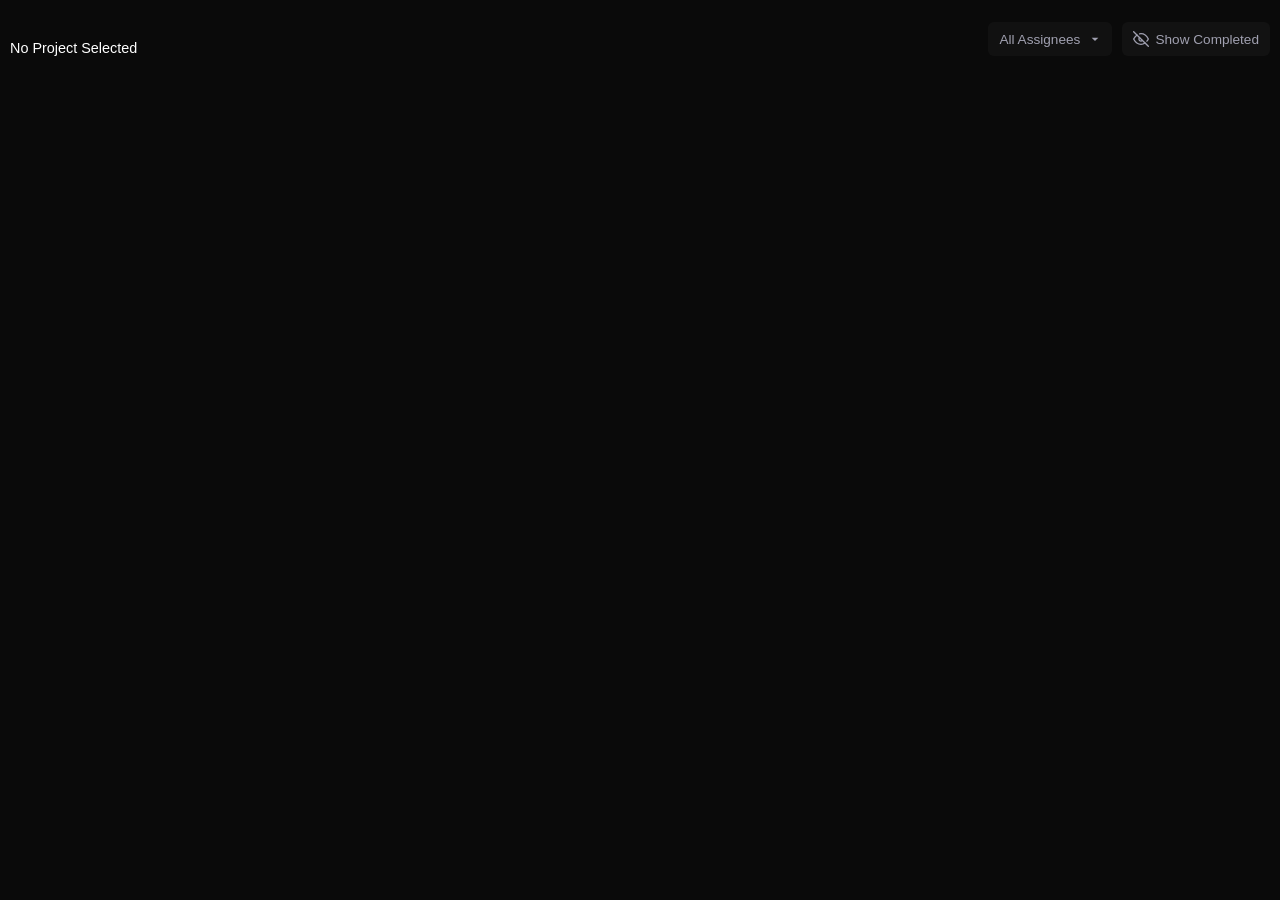
==== commit 165d9254: "Update tasks.html" ====
--- a/tasks.html
+++ b/tasks.html
@@ -47,8 +47,8 @@
                                         </select>
 
                                     <button id="view-toggle-btn" class="header-action-btn">
-                                        <svg width="16" height="16" viewBox="0 0 24 24" fill="none" stroke="currentColor" stroke-width="2" stroke-linecap="round" stroke-linejoin="round"><path d="M1 12s4-8 11-8 11 8 11 8-4 8-11 8-11-8-11-8z"></path><circle cx="12" cy="12" r="3"></circle></svg>
-                                        <span id="view-toggle-text">Hide Completed</span>
+                                        <svg width="16" height="16" viewBox="0 0 24 24" fill="none" stroke="currentColor" stroke-width="2" stroke-linecap="round" stroke-linejoin="round"><path d="M17.94 17.94A10.07 10.07 0 0 1 12 20c-7 0-11-8-11-8a18.45 18.45 0 0 1 5.06-5.94M9.9 4.24A9.12 9.12 0 0 1 12 4c7 0 11 8 11 8a18.5 18.5 0 0 1-2.16 3.19m-6.72-1.07a3 3 0 1 1-4.24-4.24"></path><line x1="1" y1="1" x2="23" y2="23"></line></svg>
+                                        <span id="view-toggle-text">Show Completed</span>
                                     </button>
                                 </div>
                             </div>
--- a/styles.css
+++ b/styles.css
@@ -1,6 +1,6 @@
 /* File: styles.css */
-/* Version: V1.39 */
-/* Changes: Unified stylesheet containing all structural, modal, Calendar, Agenda, and Implementation Task Tracker layout properties. */
+/* Version: V1.41 */
+/* Description: Full Unified Stylesheet. Retains 100% of Calendar Layout parameters. Tasks tracker logic appended securely to bottom. */
 :root {
     --bg-color: #0A0A0A;
     --surface-color: #1E1E2F;
@@ -234,8 +234,6 @@
 
 /* 2. view-events (Hide Notes) */
 .calendar-grid.view-events .event-notes { display: none !important; }
-
-/* 3. view-notes (Default: Do nothing, let everything show) */
 
 /* 3-Week Look Ahead Highlight Wrapper */
 .look-ahead-wrapper {
@@ -581,7 +579,7 @@
 }
 
 .task-category-header {
-    font-size: 1.05rem;
+    font-size: 0.95rem;
     font-weight: 700;
     color: var(--accent-hover);
     margin-top: 15px;
@@ -597,12 +595,12 @@
 }
 
 .task-subcategory-header {
-    font-size: 0.85rem;
+    font-size: 0.75rem;
     font-weight: 600;
     color: var(--text-secondary);
     margin-top: 8px;
     margin-bottom: 6px;
-    margin-left: 65px; /* Aligns with tasks block */
+    margin-left: 65px; 
     text-transform: uppercase;
 }
 
@@ -643,8 +641,8 @@
 }
 
 .task-checkbox-lg {
-    width: 20px;
-    height: 20px;
+    width: 18px;
+    height: 18px;
     cursor: pointer;
     accent-color: var(--accent-color);
     flex-shrink: 0;
@@ -655,7 +653,7 @@
     color: var(--text-primary);
     padding: 4px 10px;
     border-radius: 6px;
-    font-size: 0.85rem;
+    font-size: 0.725rem;
     font-weight: 700;
     text-transform: uppercase;
     flex-shrink: 0;
@@ -664,7 +662,7 @@
 }
 
 .task-name {
-    font-size: 1rem;
+    font-size: 0.875rem;
     font-weight: 500;
     color: var(--text-primary);
     flex: 1;
@@ -676,6 +674,7 @@
 }
 
 .task-project-badge {
+    display: inline-block;
     background: var(--accent-color);
     color: white;
     padding: 2px 6px;
@@ -684,13 +683,17 @@
     font-weight: 600;
     margin-left: 6px;
     vertical-align: middle;
+    max-width: 80px; /* Truncates global project titles gracefully */
+    overflow: hidden;
+    text-overflow: ellipsis;
+    white-space: nowrap;
 }
 
 .note-toggle-btn {
     background: transparent;
     border: none;
     color: var(--accent-color);
-    font-size: 0.85rem;
+    font-size: 0.75rem;
     font-weight: 600;
     cursor: pointer;
     padding: 4px 8px;
@@ -704,7 +707,7 @@
 }
 
 .task-note-container {
-    padding-left: 42px; /* Indents to align under task name, past checkbox */
+    padding-left: 40px; /* Indents to align under task name, past checkbox */
     padding-right: 10px;
 }
 
@@ -715,7 +718,7 @@
     color: var(--text-primary);
     padding: 10px 12px;
     border-radius: 6px;
-    font-size: 0.9rem;
+    font-size: 0.8rem;
     font-style: italic;
     resize: vertical;
     min-height: 60px;
@@ -728,23 +731,19 @@
 }
 
 .add-task-inline-btn {
-    background: rgba(255,255,255,0.05);
-    border: 1px dashed var(--accent-color);
+    background: transparent;
+    border: none;
     color: var(--accent-color);
-    width: 24px;
-    height: 24px;
-    border-radius: 4px;
-    display: flex;
-    align-items: center;
-    justify-content: center;
-    font-size: 1.2rem;
+    font-size: 1.4rem;
     cursor: pointer;
-    margin-top: 8px;
-    transition: background 0.2s;
+    margin-top: 2px;
+    padding: 0;
+    transition: opacity 0.2s;
 }
 
 .add-task-inline-btn:hover {
-    background: rgba(123, 97, 255, 0.15);
+    opacity: 0.7;
+    background: transparent;
 }
 
 
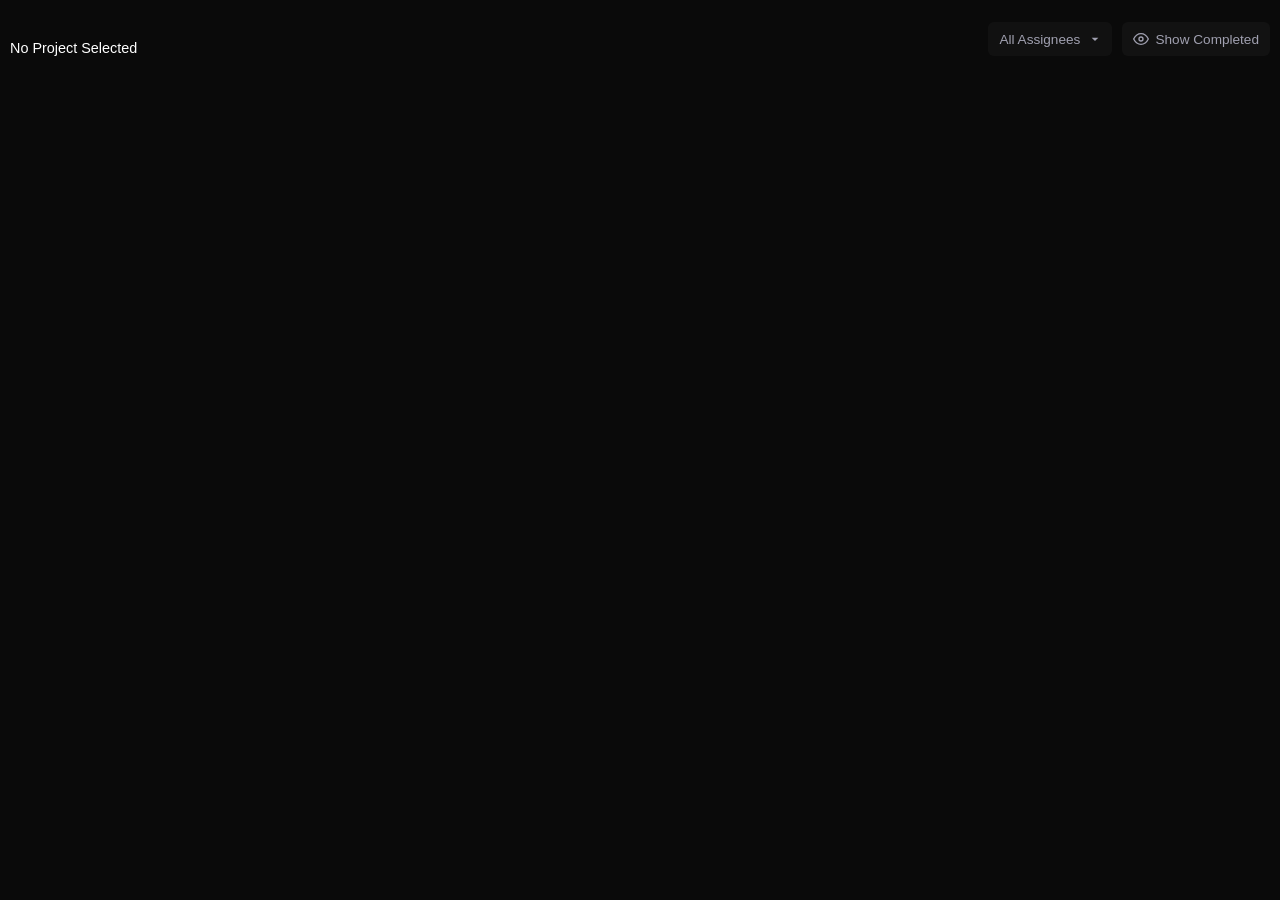
==== commit 0e261ace: "Update tasks.html" ====
--- a/tasks.html
+++ b/tasks.html
@@ -47,7 +47,7 @@
                                         </select>
 
                                     <button id="view-toggle-btn" class="header-action-btn">
-                                        <svg width="16" height="16" viewBox="0 0 24 24" fill="none" stroke="currentColor" stroke-width="2" stroke-linecap="round" stroke-linejoin="round"><path d="M17.94 17.94A10.07 10.07 0 0 1 12 20c-7 0-11-8-11-8a18.45 18.45 0 0 1 5.06-5.94M9.9 4.24A9.12 9.12 0 0 1 12 4c7 0 11 8 11 8a18.5 18.5 0 0 1-2.16 3.19m-6.72-1.07a3 3 0 1 1-4.24-4.24"></path><line x1="1" y1="1" x2="23" y2="23"></line></svg>
+                                        <svg width="16" height="16" viewBox="0 0 24 24" fill="none" stroke="currentColor" stroke-width="2" stroke-linecap="round" stroke-linejoin="round"><path d="M1 12s4-8 11-8 11 8 11 8-4 8-11 8-11-8-11-8z"></path><circle cx="12" cy="12" r="3"></circle></svg>
                                         <span id="view-toggle-text">Show Completed</span>
                                     </button>
                                 </div>
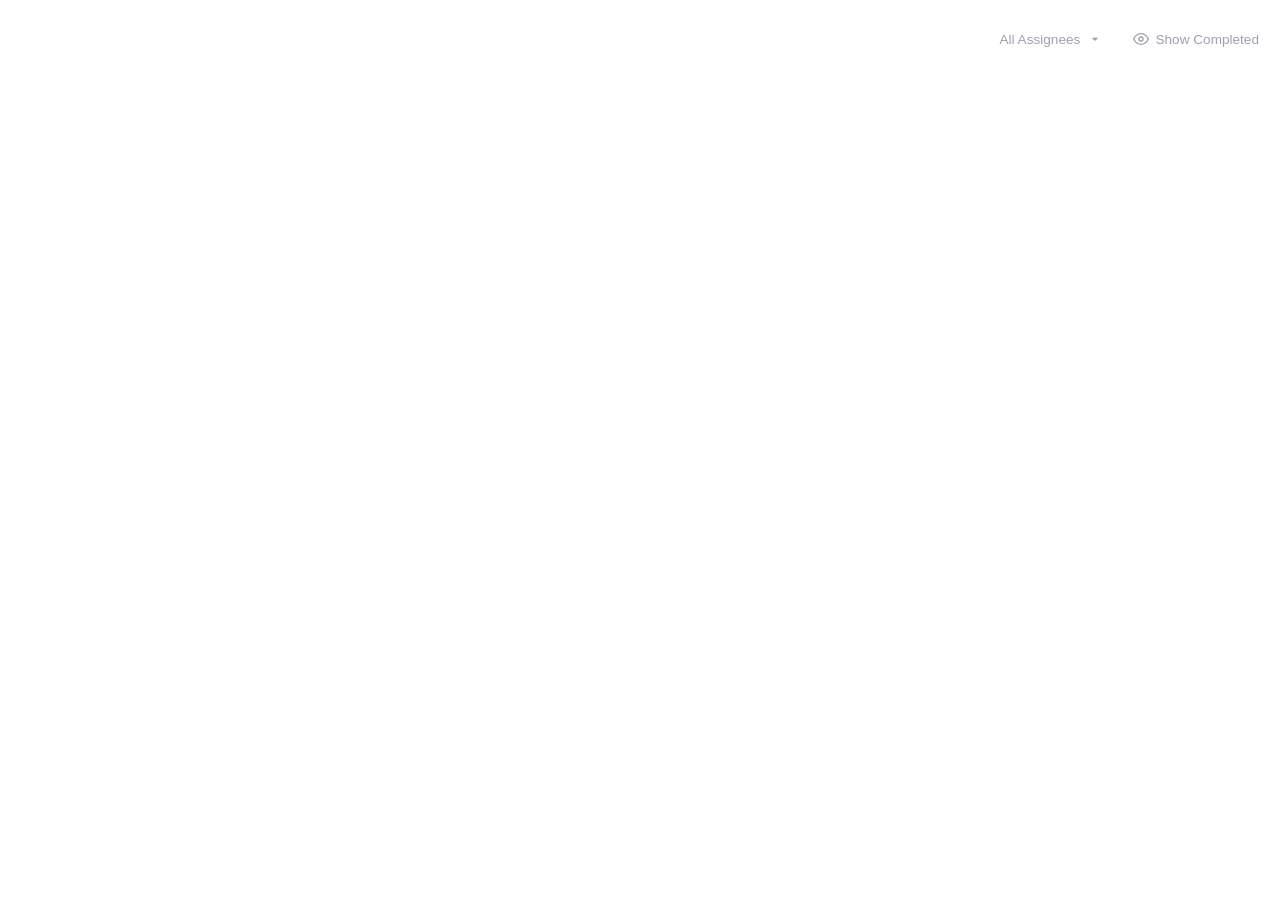
==== commit 534cbc31: "Update tasks.html" ====
--- a/tasks.html
+++ b/tasks.html
@@ -44,7 +44,7 @@
 
                                     <select id="assignee-filter" class="header-action-btn" data-tooltip="Filter by Assignee">
                                         <option value="All">All Assignees</option>
-                                        </select>
+                                    </select>
 
                                     <button id="view-toggle-btn" class="header-action-btn">
                                         <svg width="16" height="16" viewBox="0 0 24 24" fill="none" stroke="currentColor" stroke-width="2" stroke-linecap="round" stroke-linejoin="round"><path d="M1 12s4-8 11-8 11 8 11 8-4 8-11 8-11-8-11-8z"></path><circle cx="12" cy="12" r="3"></circle></svg>
@@ -89,6 +89,22 @@
                 <button class="save-btn" onclick="saveCustomTask()">Save Task</button>
             </div>
         </div>
+
+        <div id="note-modal" class="modal hidden">
+            <div class="modal-header">
+                <h2>Task Notes</h2>
+                <button class="close-btn" onclick="closeModals()">✕</button>
+            </div>
+            <div class="modal-body">
+                <input type="hidden" id="note-task-id">
+                <div class="form-group">
+                    <textarea id="note-modal-text" rows="6" placeholder="Add custom notes here..."></textarea>
+                </div>
+            </div>
+            <div class="modal-footer">
+                <button class="save-btn" onclick="saveNoteModal()">Save Notes</button>
+            </div>
+        </div>
     </div>
     
     <script src="tasks.js"></script>
--- a/styles.css
+++ b/styles.css
@@ -1,8 +1,8 @@
 /* File: styles.css */
-/* Version: V1.41 */
-/* Description: Full Unified Stylesheet. Retains 100% of Calendar Layout parameters. Tasks tracker logic appended securely to bottom. */
+/* Version: V1.46 */
+/* Description: Removed .sticky-top-section background tint and backdrop-filter to establish pure transparency across all environments. Maintained structural layout integrity. */
 :root {
-    --bg-color: #0A0A0A;
+    --bg-color: transparent;
     --surface-color: #1E1E2F;
     --card-color: #2A2A40;
     --text-primary: #FFFFFF;
@@ -30,12 +30,12 @@
 
 .dashboard-container { width: 100%; max-width: 1400px; margin: 0 auto; display: flex; flex-direction: column; gap: 15px; }
 
-/* Full Bleed Opaque Header to mask scrolling */
+/* Fully transparent sticky header */
 .sticky-top-section {
     position: sticky;
     top: 0;
     z-index: 100;
-    background-color: var(--bg-color); 
+    background-color: transparent;
     width: 100vw;
     margin-left: calc(-50vw + 50%);
     margin-bottom: 5px; 
@@ -59,7 +59,7 @@
     justify-content: center;
     padding: 15px 0;
     gap: 12px;
-    background: var(--bg-color); 
+    background: transparent; 
 }
 .spinner {
     width: 28px;
@@ -78,7 +78,7 @@
     flex-direction: column;
     gap: 5px;
     padding: 5px 0 15px 0;
-    background-color: var(--bg-color);
+    background-color: transparent;
     width: 100%;
 }
 
@@ -97,7 +97,7 @@
     gap: 15px;
 }
 
-.header-left { display: flex; align-items: center; flex: 1; min-width: 220px; }
+.header-left { display: flex; align-items: center; flex: 1 1 auto; min-width: auto; margin-right: 5px; }
 .date-progress-wrapper { display: flex; flex-direction: column; gap: 6px; width: 100%; max-width: 300px;}
 .range-label { font-size: 0.9rem; font-weight: 500; color: var(--text-primary); margin-top: 0; }
 
@@ -116,7 +116,7 @@
     flex-wrap: wrap;
     justify-content: flex-end;
     align-items: flex-end; 
-    flex: 2;
+    flex: 1 1 auto;
 }
 
 .action-buttons-group {
@@ -235,6 +235,8 @@
 /* 2. view-events (Hide Notes) */
 .calendar-grid.view-events .event-notes { display: none !important; }
 
+/* 3. view-notes (Default: Do nothing, let everything show) */
+
 /* 3-Week Look Ahead Highlight Wrapper */
 .look-ahead-wrapper {
     position: relative;
@@ -251,7 +253,7 @@
     position: absolute;
     top: -12px;
     left: 15px;
-    background-color: var(--bg-color);
+    background-color: var(--surface-color);
     color: var(--accent-color);
     padding: 0 10px;
     font-size: 0.9rem;
@@ -400,8 +402,7 @@
 .agenda-day-row.empty-agenda-row { opacity: 0.5; }
 
 .agenda-day-left { width: 50px; flex-shrink: 0; display: flex; flex-direction: column; align-items: center; justify-content: flex-start; }
-.agenda-date { font-size: 1.1rem; font-weight: bold; color: var(--text-primary); }
-.agenda-day-name { font-size: 0.8rem; color: var(--text-secondary); text-transform: uppercase; }
+.agenda-date { font-size: 1rem; font-weight: bold; color: var(--text-primary); text-align: center; }
 
 .agenda-daily-stats { display: flex; gap: 4px; margin-top: 8px; justify-content: center; flex-wrap: wrap; }
 .calendar-grid.hide-stats .agenda-daily-stats { display: none !important; }
@@ -462,7 +463,7 @@
 .form-row { display: flex; gap: 15px; }
 .form-group { display: flex; flex-direction: column; gap: 5px; flex: 1; }
 .form-group label { font-size: 0.8rem; color: var(--text-secondary); font-weight: 600; }
-.form-group input, .form-group textarea, .form-group select { width: 100%; background: var(--bg-color); border: 1px solid var(--border-color); color: white; padding: 10px; border-radius: 6px; font-size: 0.9rem; outline: none; }
+.form-group input, .form-group textarea, .form-group select { width: 100%; background: rgba(0,0,0,0.25); border: 1px solid var(--border-color); color: white; padding: 10px; border-radius: 6px; font-size: 0.9rem; outline: none; }
 .form-group input:focus, .form-group textarea:focus, .form-group select:focus { border-color: var(--accent-color); }
 .form-group textarea { resize: vertical; }
 
@@ -495,7 +496,7 @@
 }
 .daily-stat-row-top { display: flex; align-items: center; gap: 15px; }
 .stat-date-label { width: 45px; font-size: 0.8rem; font-weight: bold; color: var(--text-secondary); }
-.edit-note-input { width: 100%; background: var(--bg-color); border: 1px solid var(--border-color); color: white; padding: 10px; border-radius: 6px; font-size: 0.9rem; outline: none; resize: vertical; }
+.edit-note-input { width: 100%; background: rgba(0,0,0,0.25); border: 1px solid var(--border-color); color: white; padding: 10px; border-radius: 6px; font-size: 0.9rem; outline: none; resize: vertical; }
 .edit-note-input:focus { border-color: var(--accent-color); }
 
 /* Inline Stat Editors */
@@ -531,10 +532,10 @@
     left: 50%;
     transform: translateX(-50%) translateY(4px);
     margin-bottom: 6px;
-    padding: 4px 6px; /* Reduced padding */
+    padding: 4px 6px; 
     background: #FFFFFF;
     color: #000000;
-    font-size: 0.65rem; /* Reduced font size */
+    font-size: 0.65rem; 
     font-weight: 700;
     white-space: nowrap;
     border-radius: 4px;
@@ -560,6 +561,10 @@
 
 
 /* ===== TASK TRACKER SPECIFIC STYLES ===== */
+
+/* Fallback hiding of task headers if calendar is generating them in agenda mode */
+.calendar-grid .task-category-header, 
+.calendar-grid .task-subcategory-header { display: none !important; }
 
 .tasks-container {
     display: flex;
@@ -600,7 +605,7 @@
     color: var(--text-secondary);
     margin-top: 8px;
     margin-bottom: 6px;
-    margin-left: 65px; 
+    margin-left: 65px; /* Aligns with tasks block */
     text-transform: uppercase;
 }
 
@@ -713,7 +718,7 @@
 
 .task-notes-input-dark {
     width: 100%;
-    background: var(--bg-color);
+    background: rgba(0,0,0,0.25);
     border: 1px solid var(--border-color);
     color: var(--text-primary);
     padding: 10px 12px;
@@ -747,29 +752,41 @@
 }
 
 
-/* Mobile Media Queries - Shared Base & Overrides */
+/* Progressive Standard View Narrowing */
+@media (max-width: 950px) {
+    body:not(.agenda-mode) .upload-text-prefix { display: none; }
+}
+
 @media (max-width: 768px) {
-    .header-action-row { display: flex; flex-direction: column; align-items: stretch; }
-    #project-filter { width: 100%; margin-bottom: 5px; }
+    body:not(.agenda-mode) .header-main-row { gap: 10px; flex-wrap: wrap; }
+    body:not(.agenda-mode) .header-action-row { flex: 1 1 auto; justify-content: flex-end; }
     
-    .action-buttons-group { width: 100%; justify-content: flex-start; }
-    .action-buttons-group > * { flex: 0 0 auto; }
-
-    /* Default Calendar Mobile Layout */
-    #collapse-btn { width: calc(50% - 5px); order: 3; justify-content: center; }
-    #view-toggle-btn { width: 100%; order: 1; justify-content: center; }
-    #event-type-filter { width: 100%; order: 2; }
-    #stats-toggle-btn { width: calc(50% - 5px); order: 4; justify-content: center; }
-    #upload-btn { width: calc(50% - 5px); order: 5; justify-content: center; }
-    .global-add-btn { width: calc(50% - 5px); order: 6; justify-content: center; }
-
-    /* Default Agenda Mobile Layout */
-    body.agenda-mode #event-type-filter { width: calc(50% - 5px); order: 2; }
-    body.agenda-mode #stats-toggle-btn { width: calc(50% - 5px); order: 4; }
-    body.agenda-mode #collapse-btn { display: none !important; }
-
-    /* Tasks Tracker Mobile Overrides */
-    #assignee-filter { width: 100%; order: 2; }
+    body:not(.agenda-mode) .upload-text { display: none; }
+    body:not(.agenda-mode) .upload-module { padding: 6px 10px; min-width: auto; }
     
-    .task-notes-wrapper { margin-left: 0; }
-}
+    body:not(.agenda-mode) #project-filter { width: 100%; margin-bottom: 5px; }
+}
+
+@media (max-width: 600px) {
+    body:not(.agenda-mode) #view-toggle-btn span, 
+    body:not(.agenda-mode) #stats-toggle-btn span, 
+    body:not(.agenda-mode) #collapse-btn span { display: none; }
+    body:not(.agenda-mode) .header-action-btn { padding: 6px 10px; }
+    body:not(.agenda-mode) select.header-action-btn { padding-right: 10px; background-image: none; }
+}
+
+/* Mobile View (Strict Agenda Mode Grid) */
+@media (max-width: 768px) {
+    body.agenda-mode .header-action-row { display: flex; flex-direction: column; align-items: stretch; }
+    body.agenda-mode .action-buttons-group { width: 100%; justify-content: space-between; }
+    
+    /* Forces exactly 50% width on all buttons in the agenda-mode action group */
+    body.agenda-mode .action-buttons-group > * {
+        width: calc(50% - 5px) !important;
+        justify-content: center;
+        flex: 0 0 auto;
+    }
+    
+    body.agenda-mode #project-filter { width: 100% !important; margin-bottom: 5px; }
+    body.agenda-mode .task-notes-wrapper { margin-left: 0; }
+}
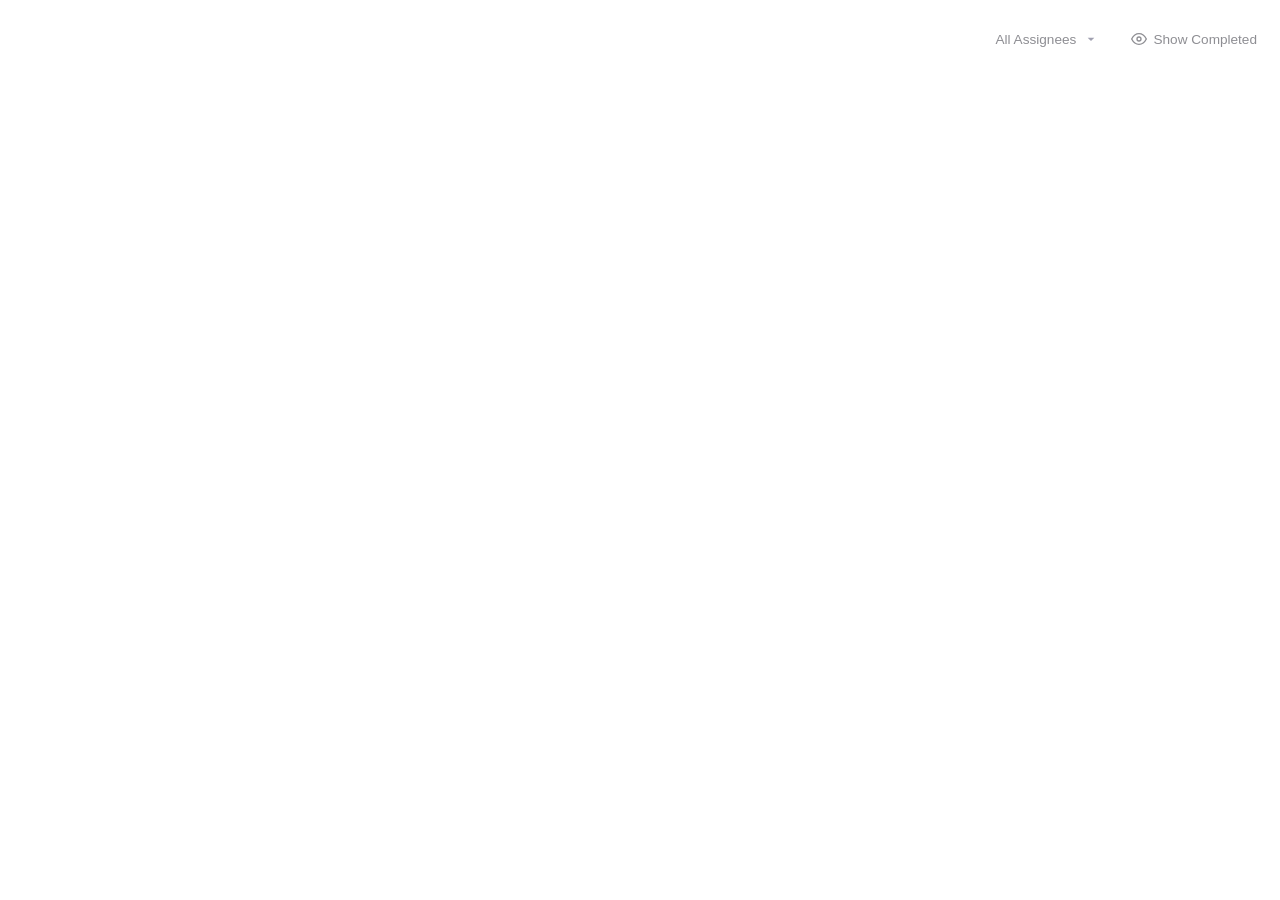
==== commit 0bee60d1: "Update tasks.html" ====
--- a/tasks.html
+++ b/tasks.html
@@ -89,22 +89,6 @@
                 <button class="save-btn" onclick="saveCustomTask()">Save Task</button>
             </div>
         </div>
-
-        <div id="note-modal" class="modal hidden">
-            <div class="modal-header">
-                <h2>Task Notes</h2>
-                <button class="close-btn" onclick="closeModals()">✕</button>
-            </div>
-            <div class="modal-body">
-                <input type="hidden" id="note-task-id">
-                <div class="form-group">
-                    <textarea id="note-modal-text" rows="6" placeholder="Add custom notes here..."></textarea>
-                </div>
-            </div>
-            <div class="modal-footer">
-                <button class="save-btn" onclick="saveNoteModal()">Save Notes</button>
-            </div>
-        </div>
     </div>
     
     <script src="tasks.js"></script>
--- a/styles.css
+++ b/styles.css
@@ -1,18 +1,18 @@
 /* File: styles.css */
-/* Version: V1.46 */
-/* Description: Removed .sticky-top-section background tint and backdrop-filter to establish pure transparency across all environments. Maintained structural layout integrity. */
+/* Version: V1.47 */
+/* Description: Shifted color schema to neutralize greys and apply Gold/Amber accents globally based on native Glide styling parameters. Implemented custom SVG checkboxes, updated pill-button contours, and styled the new dedicated Past Due warning block. */
 :root {
     --bg-color: transparent;
-    --surface-color: #1E1E2F;
-    --card-color: #2A2A40;
+    --surface-color: #1C1C1E; /* Native Glide Card Color */
+    --card-color: #242426;    /* Elevated Element Color */
     --text-primary: #FFFFFF;
-    --text-secondary: #A0A0B0;
-    --accent-color: #7B61FF;
-    --accent-hover: #9B88FF;
+    --text-secondary: #8E8E93; /* Native secondary grey */
+    --accent-color: #996014;  /* Gold/Amber */
+    --accent-hover: #b8751c;
     --invited-color: #FFD166;
     --accepted-color: #06D6A0;
-    --border-color: #33334D;
-    --weekend-bg: #1A1A27;
+    --border-color: #2C2C2E;
+    --weekend-bg: #151515; 
 }
 
 * { 
@@ -30,12 +30,12 @@
 
 .dashboard-container { width: 100%; max-width: 1400px; margin: 0 auto; display: flex; flex-direction: column; gap: 15px; }
 
-/* Fully transparent sticky header */
+/* Sticky Header restored with opaque variable targeting to prevent scrolling bleed */
 .sticky-top-section {
     position: sticky;
     top: 0;
     z-index: 100;
-    background-color: transparent;
+    background-color: var(--bg-color); 
     width: 100vw;
     margin-left: calc(-50vw + 50%);
     margin-bottom: 5px; 
@@ -64,7 +64,7 @@
 .spinner {
     width: 28px;
     height: 28px;
-    border: 3px solid rgba(123, 97, 255, 0.2);
+    border: 3px solid rgba(255, 255, 255, 0.1);
     border-radius: 50%;
     border-top-color: var(--accent-color);
     animation: spin 1s linear infinite;
@@ -129,13 +129,13 @@
 
 .mobile-wrap-group, .mobile-btn-row { display: flex; gap: 10px; }
 
-/* Subtle styling for Dropdowns and Text Actions */
+/* Filter Buttons styled natively */
 .header-action-btn {
-    background-color: rgba(255, 255, 255, 0.03);
+    background-color: rgba(255, 255, 255, 0.08);
     color: var(--text-secondary);
-    border: 1px solid transparent;
-    padding: 6px 10px;
-    border-radius: 6px;
+    border: 1px solid rgba(255, 255, 255, 0.05);
+    padding: 6px 12px;
+    border-radius: 16px; /* Native pill curve */
     font-weight: 500;
     font-size: 0.85rem;
     cursor: pointer;
@@ -148,16 +148,16 @@
 }
 .header-action-btn:hover { 
     color: var(--text-primary); 
-    background-color: rgba(255, 255, 255, 0.08); 
+    background-color: rgba(255, 255, 255, 0.15); 
 }
 
 select.header-action-btn {
     appearance: none;
-    background: rgba(255, 255, 255, 0.03) url('data:image/svg+xml;utf8,<svg xmlns="http://www.w3.org/2000/svg" width="16" height="16" fill="%23A0A0B0" viewBox="0 0 24 24"><path d="M7 10l5 5 5-5H7z"/></svg>') no-repeat right 8px center;
+    background: rgba(255, 255, 255, 0.08) url('data:image/svg+xml;utf8,<svg xmlns="http://www.w3.org/2000/svg" width="16" height="16" fill="%23A0A0B0" viewBox="0 0 24 24"><path d="M7 10l5 5 5-5H7z"/></svg>') no-repeat right 8px center;
     padding-right: 30px;
 }
 select.header-action-btn:hover {
-    background: rgba(255, 255, 255, 0.08) url('data:image/svg+xml;utf8,<svg xmlns="http://www.w3.org/2000/svg" width="16" height="16" fill="%23FFFFFF" viewBox="0 0 24 24"><path d="M7 10l5 5 5-5H7z"/></svg>') no-repeat right 8px center;
+    background: rgba(255, 255, 255, 0.15) url('data:image/svg+xml;utf8,<svg xmlns="http://www.w3.org/2000/svg" width="16" height="16" fill="%23FFFFFF" viewBox="0 0 24 24"><path d="M7 10l5 5 5-5H7z"/></svg>') no-repeat right 8px center;
 }
 select.header-action-btn option { background-color: var(--surface-color); color: var(--text-primary); }
 
@@ -166,18 +166,18 @@
     background-color: var(--surface-color); 
     color: var(--text-primary);
     border: 1px solid var(--border-color);
-    border-radius: 8px;
+    border-radius: 16px;
     display: flex;
     align-items: center;
     justify-content: center;
     cursor: pointer;
     transition: all 0.2s;
-    height: 38px;
+    height: 34px;
     font-weight: 600;
     font-size: 0.85rem;
 }
 .global-add-btn { width: 38px; padding: 0; }
-.upload-module { flex-direction: row; gap: 8px; padding: 8px 12px; min-width: auto; }
+.upload-module { flex-direction: row; gap: 8px; padding: 6px 12px; min-width: auto; }
 .global-add-btn:hover, .upload-module:hover { border-color: var(--accent-color); background-color: var(--card-color); }
 
 /* Global Drag Overlay */
@@ -244,7 +244,7 @@
     border-radius: 8px;
     padding: 20px 8px 8px 8px;
     margin: 15px 0 5px 0;
-    background-color: rgba(123, 97, 255, 0.05);
+    background-color: rgba(153, 96, 20, 0.08); /* Tinted with new Gold accent */
     display: flex;
     flex-direction: column;
     gap: 10px;
@@ -273,10 +273,10 @@
 
 /* Day Column Backgrounds & Headers */
 .day-bg { background-color: transparent; border: 1px solid var(--border-color); border-radius: 6px; z-index: 0; }
-.day-bg.dimmed-empty { border-color: rgba(51, 51, 77, 0.5); }
+.day-bg.dimmed-empty { border-color: rgba(44, 44, 46, 0.5); }
 .today-highlight {
     border: 2px solid var(--accent-color) !important;
-    background-color: rgba(123, 97, 255, 0.05) !important;
+    background-color: rgba(153, 96, 20, 0.05) !important;
     opacity: 1 !important;
 }
 
@@ -294,9 +294,9 @@
 /* Dynamic State for Headers */
 .cell-header.empty-header { 
     background-color: transparent !important; 
-    border-bottom-color: rgba(51, 51, 77, 0.5); 
-}
-.today-header { background: linear-gradient(rgba(123, 97, 255, 0.15), rgba(123, 97, 255, 0.15)), var(--surface-color) !important; }
+    border-bottom-color: rgba(44, 44, 46, 0.5); 
+}
+.today-header { background: linear-gradient(rgba(153, 96, 20, 0.15), rgba(153, 96, 20, 0.15)), var(--surface-color) !important; }
 
 .header-left-col { font-size: 0.8rem; font-weight: bold; color: var(--text-secondary); display: flex; align-items: center; gap: 8px; }
 
@@ -364,11 +364,13 @@
     overflow: hidden;
     text-overflow: ellipsis;
 }
-.project-tag { font-size: 0.65rem; color: var(--text-secondary); opacity: 0.8; margin-top: 2px; text-transform: uppercase; letter-spacing: 0.5px;}
+
+/* Updated Gold Tag Styling */
+.project-tag { font-size: 0.65rem; color: #FFFFFF; font-weight: 600; background: var(--accent-color); opacity: 0.9; margin-top: 3px; padding: 1px 4px; border-radius: 3px; display: inline-block; }
 
 .event-notes {
     font-size: calc(0.8rem - 2px);
-    color: rgba(255, 255, 255, 0.6);
+    color: var(--text-secondary);
     font-style: italic;
     margin-top: 0;
     margin-bottom: 0;
@@ -398,7 +400,7 @@
 /* Agenda View Styles (Calendar Site) */
 .agenda-week-container { display: flex; flex-direction: column; gap: 0; }
 .agenda-day-row { display: flex; gap: 15px; padding: 12px 10px; border-bottom: 1px solid var(--border-color); }
-.agenda-day-row.today-agenda-row { background-color: rgba(123, 97, 255, 0.05); border-left: 3px solid var(--accent-color); }
+.agenda-day-row.today-agenda-row { background-color: rgba(153, 96, 20, 0.05); border-left: 3px solid var(--accent-color); }
 .agenda-day-row.empty-agenda-row { opacity: 0.5; }
 
 .agenda-day-left { width: 50px; flex-shrink: 0; display: flex; flex-direction: column; align-items: center; justify-content: flex-start; }
@@ -478,7 +480,7 @@
 .delete-btn:hover { background: rgba(231, 76, 60, 0.1); }
 
 /* Imported Note */
-.imported-note { display: flex; align-items: center; justify-content: center; gap: 8px; background-color: rgba(255, 255, 255, 0.05); border-radius: 6px; padding: 10px; font-size: 0.85rem; color: var(--text-secondary); font-weight: 600; flex: 1; height: 100%; }
+.imported-note { display: flex; align-items: center; justify-content: center; gap: 8px; background: rgba(255, 255, 255, 0.05); border-radius: 6px; padding: 10px; font-size: 0.85rem; color: var(--text-secondary); font-weight: 600; flex: 1; height: 100%; }
 
 /* Dynamic Daily Stat Editors */
 .daily-stats-list { display: flex; flex-direction: column; gap: 12px; padding-top: 5px; }
@@ -488,7 +490,7 @@
 .daily-stat-row.single-day-mode { border-bottom: none; padding-bottom: 0; }
 
 .daily-stat-row.highlighted-row {
-    background-color: rgba(123, 97, 255, 0.15);
+    background-color: rgba(153, 96, 20, 0.15);
     border: 1px solid var(--accent-color);
     border-radius: 6px;
     padding: 10px;
@@ -511,10 +513,9 @@
     background: #FFFFFF;
     color: #000000;
     outline: none;
-    -moz-appearance: textfield; /* Hides arrows in Firefox */
-}
-
-/* Hides up/down arrows in Chrome/Safari/Edge */
+    -moz-appearance: textfield; 
+}
+
 .inline-edit-input::-webkit-outer-spin-button,
 .inline-edit-input::-webkit-inner-spin-button {
     -webkit-appearance: none;
@@ -522,9 +523,7 @@
 }
 
 /* Instant CSS Tooltips */
-[data-tooltip] {
-    position: relative;
-}
+[data-tooltip] { position: relative; }
 [data-tooltip]::before {
     content: attr(data-tooltip);
     position: absolute;
@@ -605,7 +604,7 @@
     color: var(--text-secondary);
     margin-top: 8px;
     margin-bottom: 6px;
-    margin-left: 65px; /* Aligns with tasks block */
+    margin-left: 15px; 
     text-transform: uppercase;
 }
 
@@ -627,7 +626,6 @@
 
 .task-row.past-due {
     border-left-color: #E74C3C;
-    background: rgba(231, 76, 60, 0.05);
 }
 
 .task-row.completed {
@@ -645,25 +643,50 @@
     gap: 12px;
 }
 
-.task-checkbox-lg {
-    width: 18px;
-    height: 18px;
+/* Custom SVG Checkbox */
+.custom-checkbox {
+    width: 22px;
+    height: 22px;
+    border-radius: 50%;
+    border: 2px solid var(--text-secondary);
+    display: flex;
+    align-items: center;
+    justify-content: center;
     cursor: pointer;
-    accent-color: var(--accent-color);
+    transition: all 0.2s;
     flex-shrink: 0;
 }
-
+.custom-checkbox.checked {
+    background: var(--accent-color);
+    border-color: var(--accent-color);
+}
+.custom-checkbox svg {
+    opacity: 0;
+    stroke: white;
+    stroke-width: 3;
+    stroke-linecap: round;
+    stroke-linejoin: round;
+    width: 14px;
+    height: 14px;
+    transition: opacity 0.2s;
+}
+.custom-checkbox.checked svg {
+    opacity: 1;
+}
+
+/* Native Assignee Pill */
 .task-assignee-large {
     background: rgba(255,255,255,0.08);
     color: var(--text-primary);
-    padding: 4px 10px;
+    padding: 3px 8px;
     border-radius: 6px;
-    font-size: 0.725rem;
+    font-size: 0.7rem;
     font-weight: 700;
     text-transform: uppercase;
     flex-shrink: 0;
-    min-width: 60px;
+    min-width: 45px;
     text-align: center;
+    letter-spacing: 0.5px;
 }
 
 .task-name {
@@ -688,51 +711,49 @@
     font-weight: 600;
     margin-left: 6px;
     vertical-align: middle;
-    max-width: 80px; /* Truncates global project titles gracefully */
+    max-width: 80px; 
     overflow: hidden;
     text-overflow: ellipsis;
     white-space: nowrap;
 }
 
-.note-toggle-btn {
+.task-past-due-date {
+    display: inline-block;
+    font-size: 0.7rem;
+    font-weight: 700;
+    background: rgba(231, 76, 60, 0.15);
+    color: #E74C3C;
+    padding: 2px 6px;
+    border-radius: 4px;
+    margin-left: 8px;
+    vertical-align: middle;
+    text-transform: uppercase;
+}
+
+/* Subtle Note Edit Pencil */
+.note-edit-btn {
     background: transparent;
     border: none;
+    color: var(--text-secondary);
+    cursor: pointer;
+    transition: color 0.2s;
+    display: flex;
+    align-items: center;
+    justify-content: center;
+    padding: 4px;
+    flex-shrink: 0;
+}
+.note-edit-btn:hover {
     color: var(--accent-color);
-    font-size: 0.75rem;
-    font-weight: 600;
-    cursor: pointer;
-    padding: 4px 8px;
-    border-radius: 4px;
-    transition: background 0.2s;
-    flex-shrink: 0;
-}
-
-.note-toggle-btn:hover {
-    background: rgba(123, 97, 255, 0.15);
-}
-
-.task-note-container {
-    padding-left: 40px; /* Indents to align under task name, past checkbox */
-    padding-right: 10px;
-}
-
-.task-notes-input-dark {
-    width: 100%;
-    background: rgba(0,0,0,0.25);
-    border: 1px solid var(--border-color);
-    color: var(--text-primary);
-    padding: 10px 12px;
-    border-radius: 6px;
+}
+
+.task-display-notes {
     font-size: 0.8rem;
+    color: var(--text-secondary);
+    margin-top: 4px;
+    padding-left: 34px; /* Perfectly bypasses the 22px checkbox + 12px gap to align with Assignee pill */
     font-style: italic;
-    resize: vertical;
-    min-height: 60px;
-    outline: none;
-    transition: border-color 0.2s;
-}
-
-.task-notes-input-dark:focus {
-    border-color: var(--accent-color);
+    white-space: pre-wrap;
 }
 
 .add-task-inline-btn {
@@ -745,10 +766,26 @@
     padding: 0;
     transition: opacity 0.2s;
 }
-
 .add-task-inline-btn:hover {
     opacity: 0.7;
-    background: transparent;
+}
+
+/* Past Due Block Wrapper */
+.past-due-block-wrapper {
+    border: 1px solid rgba(231, 76, 60, 0.3);
+    border-radius: 8px;
+    padding: 15px 10px;
+    margin: 15px 0;
+    background-color: rgba(231, 76, 60, 0.05);
+}
+.past-due-block-title {
+    color: #E74C3C;
+    font-size: 1.1rem;
+    font-weight: 700;
+    margin-bottom: 12px;
+    display: flex;
+    align-items: center;
+    gap: 8px;
 }
 
 
@@ -780,7 +817,6 @@
     body.agenda-mode .header-action-row { display: flex; flex-direction: column; align-items: stretch; }
     body.agenda-mode .action-buttons-group { width: 100%; justify-content: space-between; }
     
-    /* Forces exactly 50% width on all buttons in the agenda-mode action group */
     body.agenda-mode .action-buttons-group > * {
         width: calc(50% - 5px) !important;
         justify-content: center;
@@ -788,5 +824,4 @@
     }
     
     body.agenda-mode #project-filter { width: 100% !important; margin-bottom: 5px; }
-    body.agenda-mode .task-notes-wrapper { margin-left: 0; }
-}
+}
